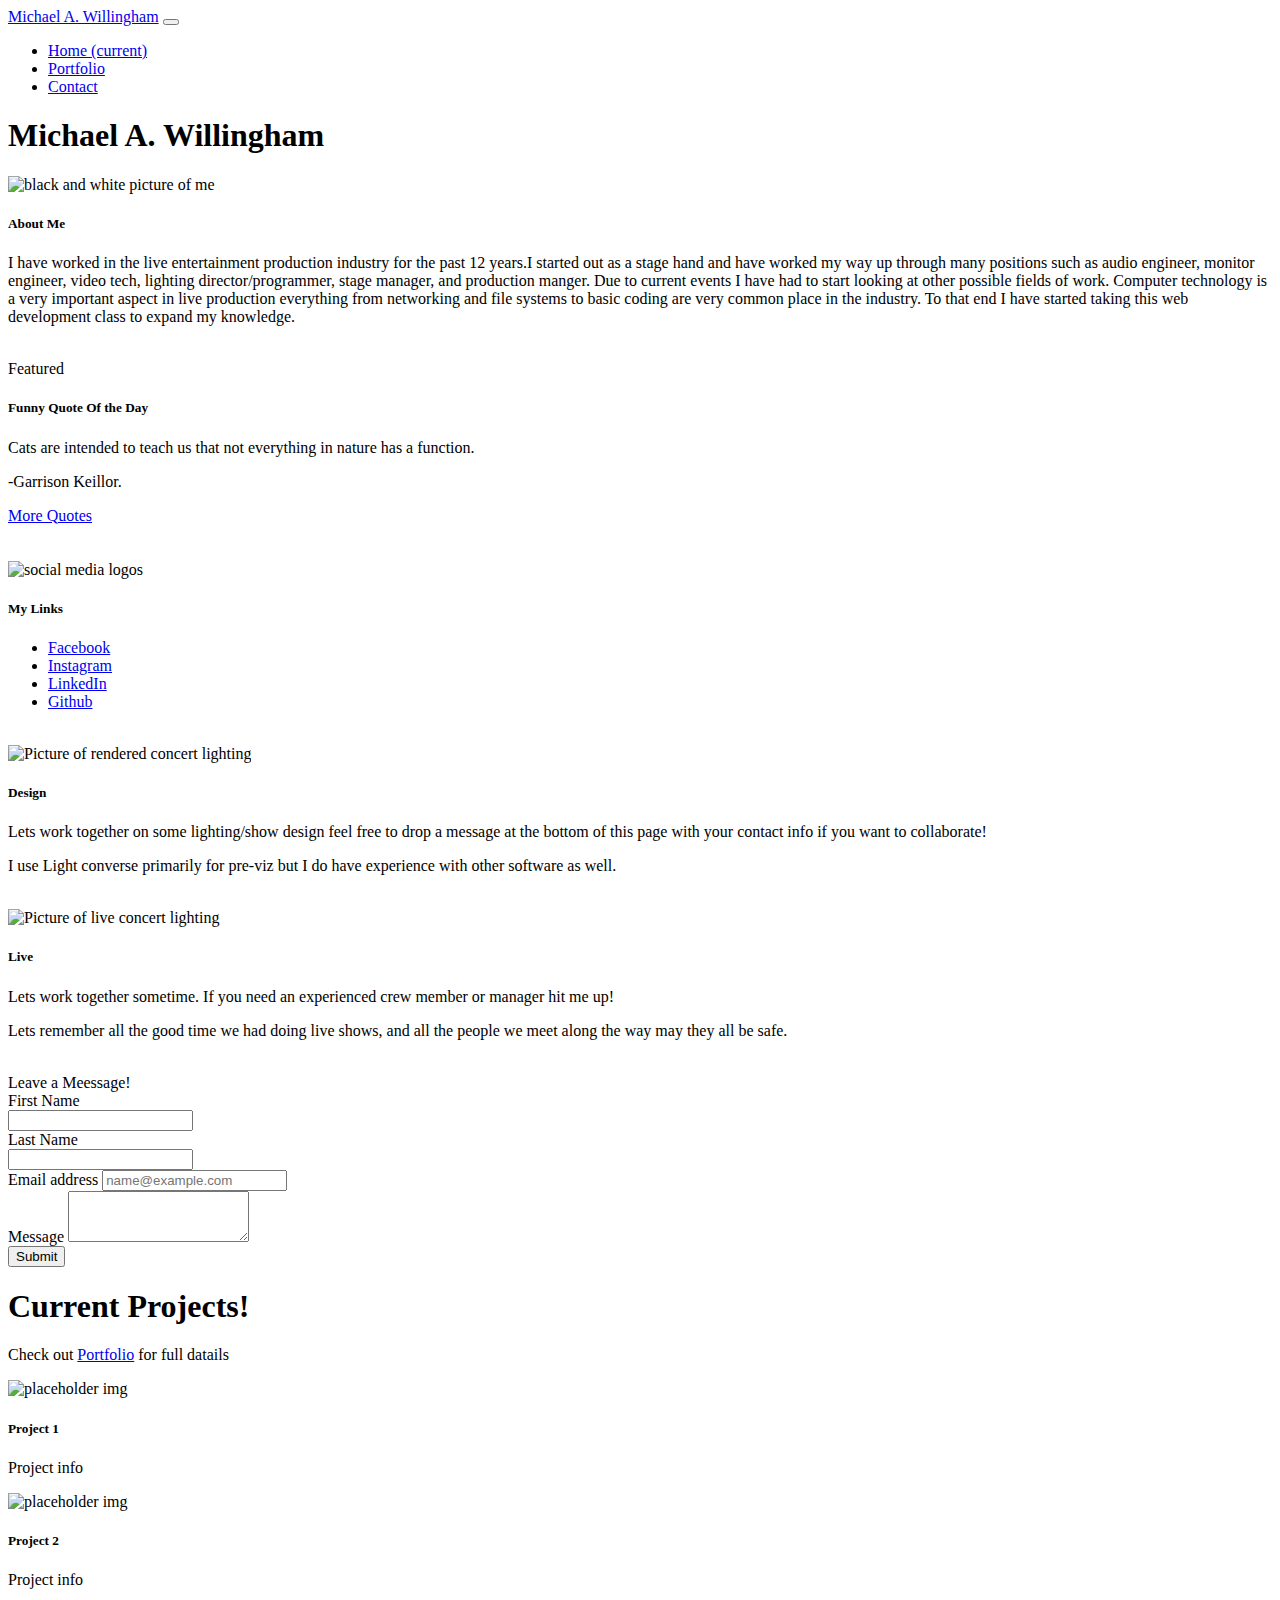
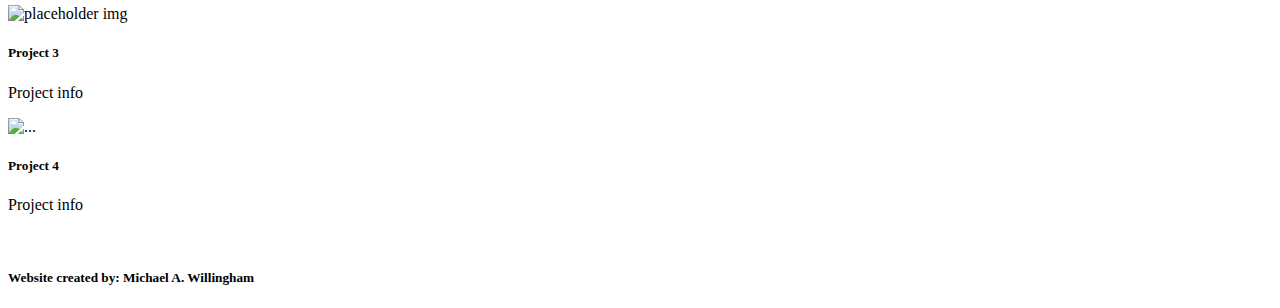
==== index.html @ cb5c8de2 "added @media screen and (max-width: 420px) to css and added contact class to it for better small scr" ====
<!doctype html>
<html lang="en">
  <head>
    <!-- Required meta tags -->
    <meta charset="utf-8">
    <meta name="viewport" content="width=device-width, initial-scale=1, shrink-to-fit=no">
    <!-- css reset -->
    <link rel="stylesheet" href="../Portfolio/assets/imgs/css/reset.css">
    <!-- Bootstrap CSS -->
    <link rel="stylesheet" href="https://stackpath.bootstrapcdn.com/bootstrap/4.5.0/css/bootstrap.min.css" integrity="sha384-9aIt2nRpC12Uk9gS9baDl411NQApFmC26EwAOH8WgZl5MYYxFfc+NcPb1dKGj7Sk" crossorigin="anonymous">
    <link rel="stylesheet" href="../Portfolio/assets/imgs/css/style.css">
    <title>About Me</title>
  </head>
  <body>
    <nav class="navbar navbar-expand-lg navbar-dark bg-dark">
        <a class="navbar-brand" href="index.html">Michael A. Willingham</a>
        <button class="navbar-toggler" type="button" data-toggle="collapse" data-target="#navbarNav" aria-controls="navbarNav" aria-expanded="false" aria-label="Toggle navigation">
          <span class="navbar-toggler-icon"></span>
        </button>
        <div class="collapse navbar-collapse" id="navbarNav">
          <ul class="navbar-nav">
            <li class="nav-item active">
              <a class="nav-link" href="index.html">Home <span class="sr-only">(current)</span></a>
            </li>
            <li class="nav-item">
              <a class="nav-link" href="portfolio.html">Portfolio</a>
            </li>
            <li class="nav-item">
              <a class="nav-link" href="contact.html">Contact</a>
            </li>
          </ul>
        </div>
    </nav>
    <main>
      <div class="container-md">
        <!-- top row with 3 columns -->
        <section class="row">
            <div class="col-md-6">
                <h1 class="row">Michael A. Willingham</h1>
                <!-- rowbgc class -->
                <div class="row rowbgc">
                    <div>
                        <img src="../Portfolio/assets/imgs/Bio pic 200x200.jpg" class="align-self-start mr-3 floated" alt="black and white picture of me">
                        <div class="media-body">
                          <h5 class="mt-0">About Me</h5>
                          <p>
                            I have worked in the live entertainment production industry for the past 12 years.I started out as a stage hand and have worked my way up through many positions such as audio engineer, monitor engineer, video tech, lighting director/programmer, stage manager, and production manger. Due to current events I have had to start looking at other possible fields of work. Computer technology is a very important aspect in live production everything from networking and file systems to basic coding are very common place in the industry. To that end I have started taking this web development class to expand my knowledge.
                          </p>
                        </div>
                    </div>   
                </div>
                <br>
            </div>
            <div class="col-md-6">
                <div class="card text-center">
                    <div class="card-header rowbgc">
                      Featured
                    </div>
                    <!-- rowbgc class -->
                    <div class="card-body rowbgc">
                      <h5 class="card-title">Funny Quote Of the Day</h5>
                      <p class="card-text">Cats are intended to teach us that not everything in nature has a function.</p>
                      <p class="card-text">-Garrison Keillor.</p>
                      <a href="https://www.brainyquote.com/quote_of_the_day" class="btn btn-primary">More Quotes</a>
                    </div>
                    <!-- rowbgc class -->
                    <div class="card-footer text-muted rowbgc">
                      <!-- ... -->
                    </div>
                </div>
                <br>
            </div>
        </section>
        <!-- bottom main row -->
        <div class="row">
            <!-- left column with sub rows -->
            <div class="col-md-6">
                 <!-- other links and pic titles -->
                 <!-- rowbgc class -->
                <br>
                <div class="row rowbgc">
                  <div class="media">
                      <img src="../Portfolio/assets/imgs/social logos.png" class="align-self-center mr-3" alt="social media logos">
                      <div class="media-body">
                        <h5 class="mt-0">My Links</h5>
                        <ul class="nav flex-column">
                          <li class="nav-item">
                            <a class="nav-link active" href="https://www.facebook.com/mwillingham" target="blank">Facebook</a>
                          </li>
                          <li class="nav-item">
                            <a class="nav-link active" href="https://www.instagram.com/alexlights/" target="blank">Instagram</a>
                          </li>
                          <li class="nav-item">
                            <a class="nav-link active" href="https://www.linkedin.com/in/michael-willingham-934a6295/" target="blank">LinkedIn</a>
                          </li>
                          <li class="nav-item">
                            <a class="nav-link active" href="https://malex19889.github.io/" target="blank">Github</a>
                          </li>
                        </ul>
                      </div>
                </div>
            </div>
              <br>
                 <!-- other links and pic titles -->
                 <!-- rowbgc class -->
                <div class="row rowbgc">
                    <div class="media">
                        <img src="../Portfolio/assets/imgs/design 200.jpg" class="align-self-center mr-3" alt="Picture of rendered concert lighting">
                        <div class="media-body">
                          <h5 class="mt-0">Design</h5>
                          <p>
                            Lets work together on some lighting/show design feel free to drop a message at the bottom of this page with your contact info if you want to collaborate!
                          </p>
                          <p class="mb-0">
                            I use Light converse primarily for pre-viz but I do have experience with other software as well.
                          </p>
                        </div>
                      </div>
                </div>
                <br>
                <!-- rowbgc class -->
                <div class="row rowbgc">
                    <div class="media">
                        <img src="../Portfolio/assets/imgs/indoor show 200x200.jpg" class="align-self-center mr-3" alt="Picture of live concert lighting">
                        <div class="media-body">
                          <h5 class="mt-0">Live</h5>
                          <p>
                            Lets work together sometime. If you need an experienced crew member or manager hit me up!
                          </p>
                          <p class="mb-0">
                            Lets remember all the good time we had doing live shows, and all the people we meet along the way may they all be safe.
                          </p>
                        </div>
                      </div>
                </div>
                <br>
                <div class="row">
                  <contact>
                    <div class="card text-white bg-dark mb-3" style="max-width: 18rem;">
                      <!-- rowbgc class -->  
                      <div class="card-header rowbgc">Leave a Meessage!</div>
                      <!-- rowbgc class -->  
                      <div class="card-body rowbgc">
                            <form>
                                <div class="input-group mb-3">
                                    <div class="input-group-prepend">
                                      <span class="input-group-text" id="inputGroup-sizing-default">First Name</span>
                                    </div>
                                    <input type="text" class="form-control" aria-label="Sizing example input" aria-describedby="inputGroup-sizing-default">
                                </div>
                                <div class="input-group mb-3">
                                    <div class="input-group-prepend">
                                      <span class="input-group-text" id="inputGroup-sizing-default">Last Name</span>
                                    </div>
                                    <input type="text" class="form-control" aria-label="Sizing example input" aria-describedby="inputGroup-sizing-default">
                                </div>
                                <div class="form-group">
                                    <label for="exampleFormControlInput1">Email address</label>
                                    <input type="email" class="form-control" id="exampleFormControlInput1" placeholder="name@example.com">
                                </div> 
                                <div class="form-group">
                                    <label for="exampleFormControlTextarea1">Message</label>
                                    <textarea class="form-control" id="exampleFormControlTextarea1" rows="3"></textarea>
                                </div> 
                                  <input class="btn btn-primary" type="submit" value="Submit">  
                            </form>
                      </div>
                    </div>
                  </contact>
                </div>
            </div>
            <!-- left card section for projects -->
            <div class="col-md-6">
              <!-- rowbgc class -->
              <div class="jumbotron jumbotron-fluid rowbgc">
                <div class="container">
                  <h1 class="display-4">Current Projects!</h1>
                  <p class="lead">Check out <a href="../Portfolio/portfolio.html" >Portfolio</a> for full datails</p>
                </div>
              </div>
                <div class="row">
                    <div class="col mb-4">
                      <div class="card h-100">
                        <img src="https://via.placeholder.com/150" class="card-img-top" alt="placeholder img">
                        <!-- rowbgc class -->
                        <div class="card-body rowbgc">
                          <h5 class="card-title">Project 1</h5>
                          <p class="card-text">Project info</p>
                        </div>
                      </div>
                    </div>
                    <div class="col mb-4">
                      <div class="card h-100">
                        <img src="https://via.placeholder.com/150" class="card-img-top" alt="placeholder img">
                        <!-- rowbgc class -->
                        <div class="card-body rowbgc">
                          <h5 class="card-title">Project 2</h5>
                          <p class="card-text">Project info</p>
                        </div>
                      </div>
                    </div>
                </div>
                <div class="row">
                    <div class="col mb-4">
                      <div class="card h-100">
                        <img src="https://via.placeholder.com/150" class="card-img-top" alt="placeholder img">
                        <!-- rowbgc class -->
                        <div class="card-body rowbgc">
                          <h5 class="card-title">Project 3</h5>
                          <p class="card-text">Project info</p>
                        </div>
                      </div>
                    </div>
                    <div class="col mb-4">
                      <div class="card h-100">
                        <img src="https://via.placeholder.com/150" class="card-img-top" alt="...">
                        <!-- rowbgc class -->
                        <div class="card-body rowbgc">
                          <h5 class="card-title">Project 4</h5>
                          <p class="card-text">Project info</p>
                        </div>
                      </div>
                    </div>
                </div>
                <br>
              </div>
            </div>
        </div>
      </div>  
    </main>
    <sticky-footer>
      <h5>Website created by: Michael A. Willingham</h5>
    </sticky-footer>
    
    <!-- Optional JavaScript -->
    <!-- jQuery first, then Popper.js, then Bootstrap JS -->
    <script src="https://code.jquery.com/jquery-3.5.1.slim.min.js" integrity="sha384-DfXdz2htPH0lsSSs5nCTpuj/zy4C+OGpamoFVy38MVBnE+IbbVYUew+OrCXaRkfj" crossorigin="anonymous"></script>
    <script src="https://cdn.jsdelivr.net/npm/popper.js@1.16.0/dist/umd/popper.min.js" integrity="sha384-Q6E9RHvbIyZFJoft+2mJbHaEWldlvI9IOYy5n3zV9zzTtmI3UksdQRVvoxMfooAo" crossorigin="anonymous"></script>
    <script src="https://stackpath.bootstrapcdn.com/bootstrap/4.5.0/js/bootstrap.min.js" integrity="sha384-OgVRvuATP1z7JjHLkuOU7Xw704+h835Lr+6QL9UvYjZE3Ipu6Tp75j7Bh/kR0JKI" crossorigin="anonymous"></script>
  </body>
</html>
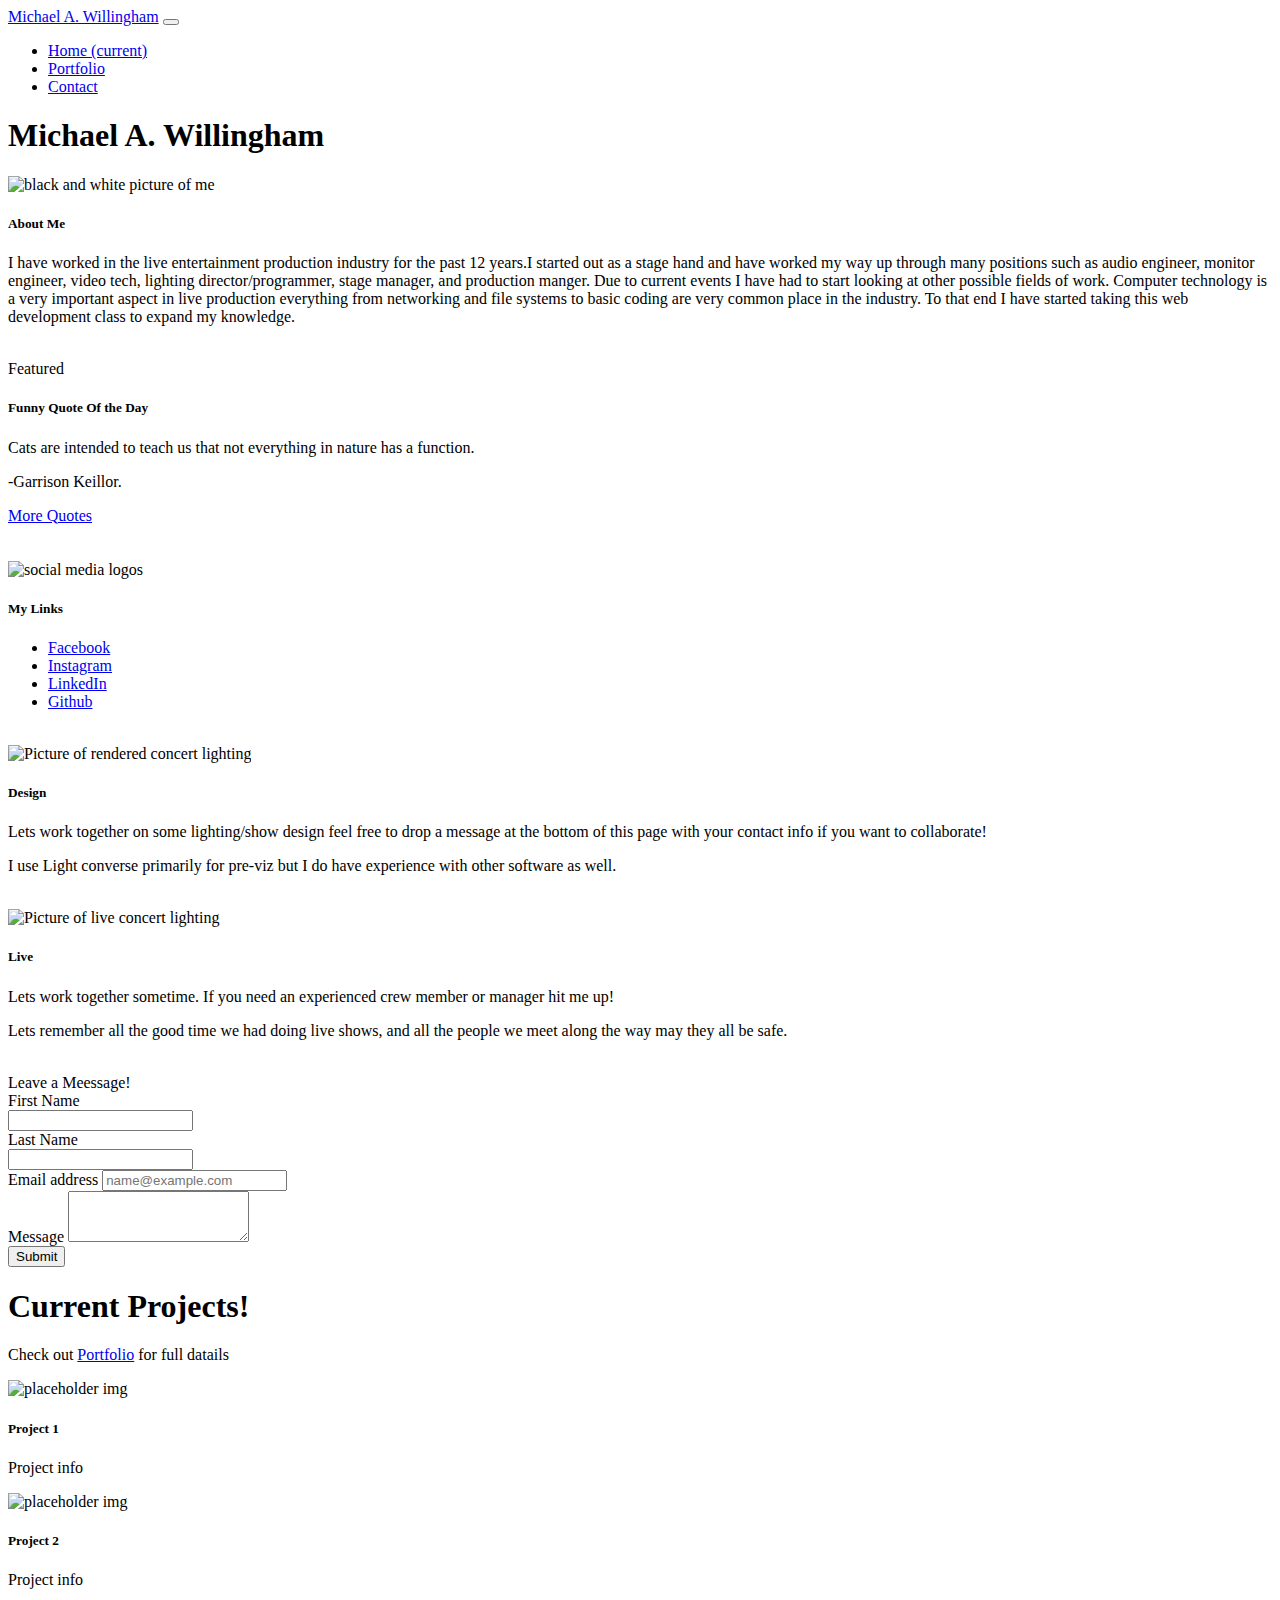
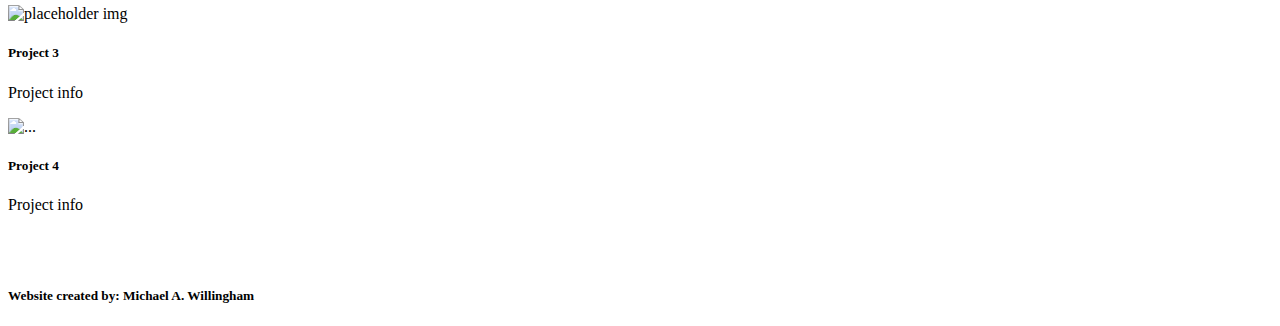
==== commit eb1f30d3: "added project 1 pics to assets and linked in portfolio. updated portfolio page with new pics and add" ====
--- a/index.html
+++ b/index.html
@@ -228,6 +228,7 @@
         </div>
       </div>  
     </main>
+    <br>
     <sticky-footer>
       <h5>Website created by: Michael A. Willingham</h5>
     </sticky-footer>
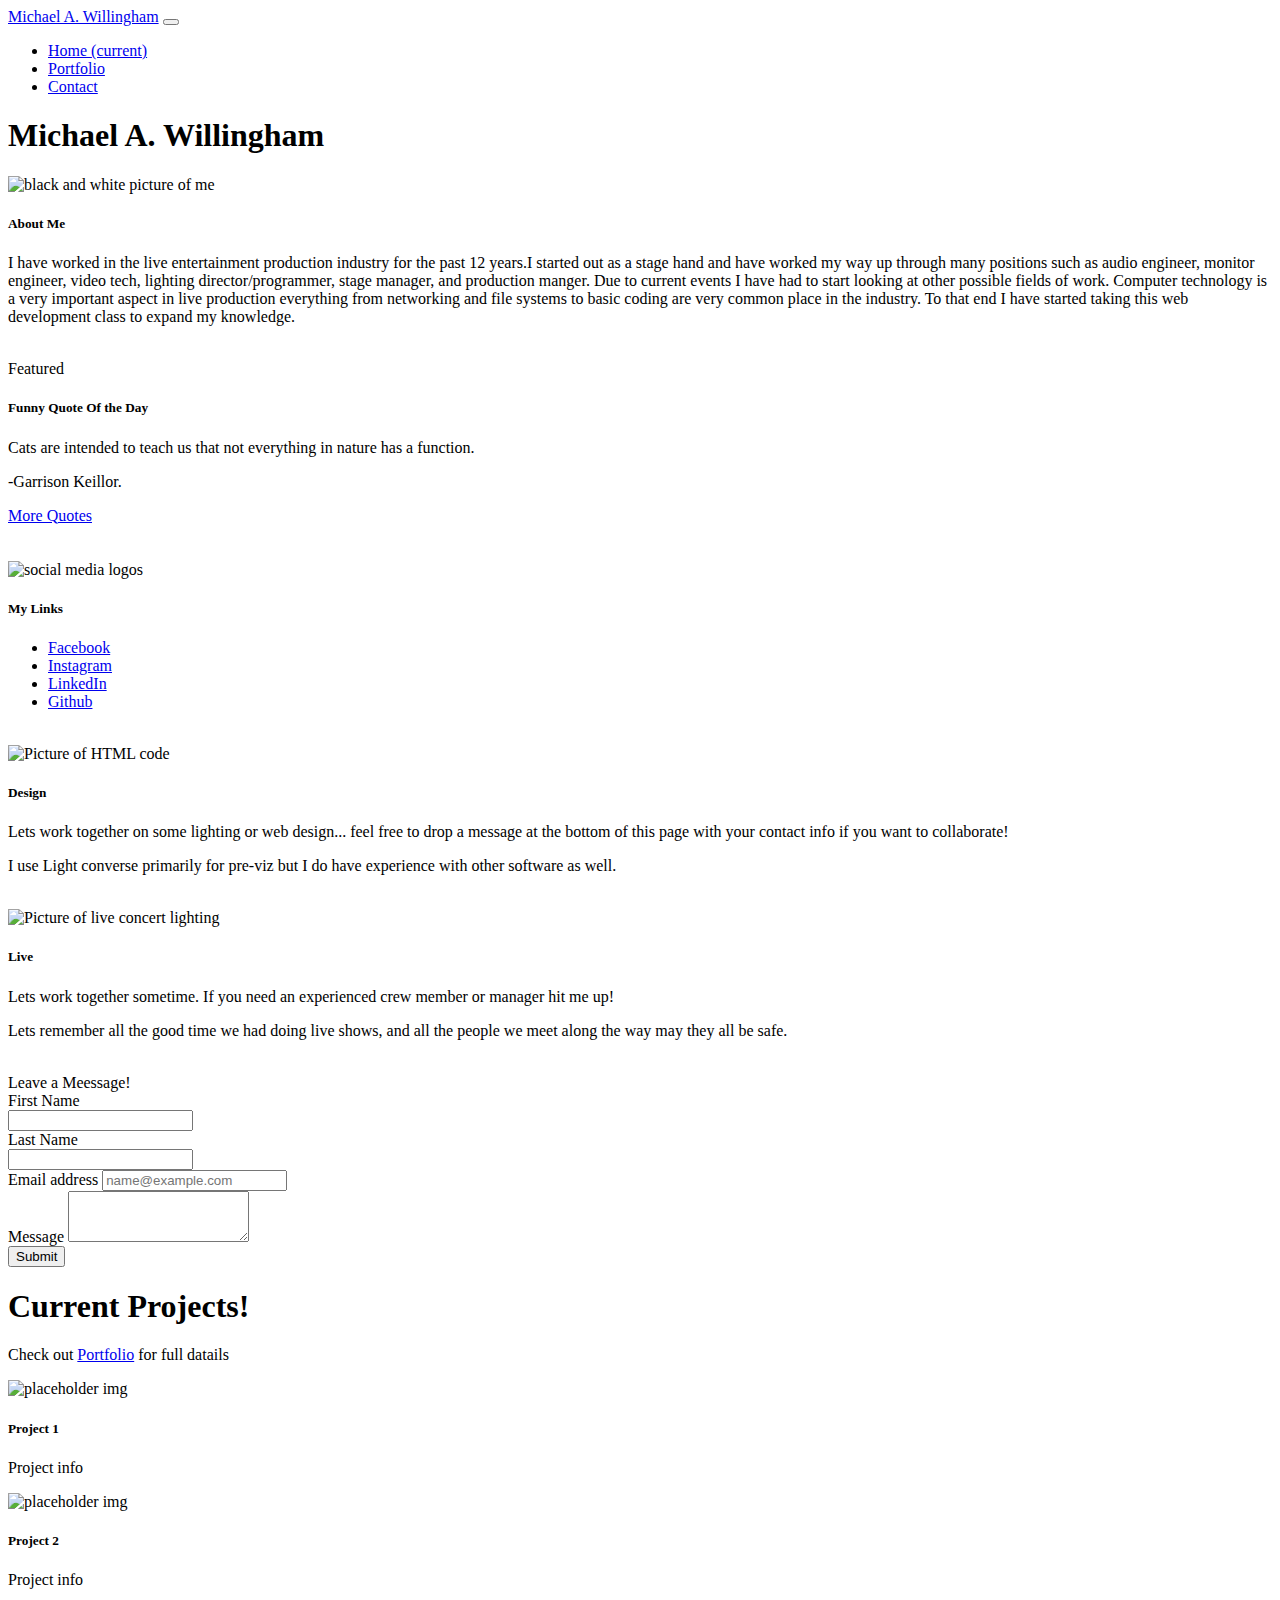
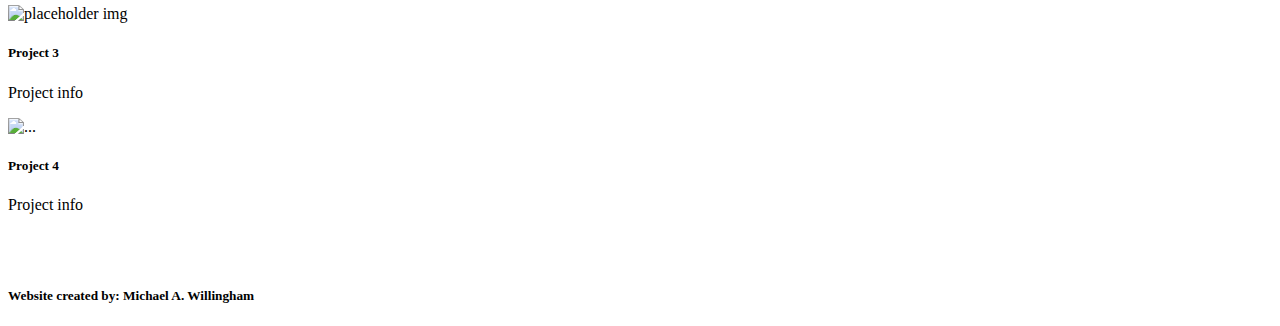
==== commit 812a1d78: "updated index to include web dev requirements. updated Readme.md with info about the project and lin" ====
--- a/index.html
+++ b/index.html
@@ -8,6 +8,7 @@
     <link rel="stylesheet" href="../Portfolio/assets/imgs/css/reset.css">
     <!-- Bootstrap CSS -->
     <link rel="stylesheet" href="https://stackpath.bootstrapcdn.com/bootstrap/4.5.0/css/bootstrap.min.css" integrity="sha384-9aIt2nRpC12Uk9gS9baDl411NQApFmC26EwAOH8WgZl5MYYxFfc+NcPb1dKGj7Sk" crossorigin="anonymous">
+    <!-- css style -->
     <link rel="stylesheet" href="../Portfolio/assets/imgs/css/style.css">
     <title>About Me</title>
   </head>
@@ -33,14 +34,15 @@
     </nav>
     <main>
       <div class="container-md">
-        <!-- top row with 3 columns -->
+        <!-- top row with 2 columns for about me and quote -->
         <section class="row">
             <div class="col-md-6">
                 <h1 class="row">Michael A. Willingham</h1>
                 <!-- rowbgc class -->
                 <div class="row rowbgc">
                     <div>
-                        <img src="../Portfolio/assets/imgs/Bio pic 200x200.jpg" class="align-self-start mr-3 floated" alt="black and white picture of me">
+                      <!-- about me  -->
+                      <img src="../Portfolio/assets/imgs/Bio pic 200x200.jpg" class="align-self-start mr-3 floated" alt="black and white picture of me">
                         <div class="media-body">
                           <h5 class="mt-0">About Me</h5>
                           <p>
@@ -51,6 +53,7 @@
                 </div>
                 <br>
             </div>
+            <!-- quotes -->
             <div class="col-md-6">
                 <div class="card text-center">
                     <div class="card-header rowbgc">
@@ -101,15 +104,15 @@
                 </div>
             </div>
               <br>
-                 <!-- other links and pic titles -->
+                 <!-- design section -->
                  <!-- rowbgc class -->
                 <div class="row rowbgc">
                     <div class="media">
-                        <img src="../Portfolio/assets/imgs/design 200.jpg" class="align-self-center mr-3" alt="Picture of rendered concert lighting">
+                        <img src="../Portfolio/assets/imgs/Portfolio code 1 250px.png" class="align-self-center mr-3" alt="Picture of HTML code">
                         <div class="media-body">
                           <h5 class="mt-0">Design</h5>
                           <p>
-                            Lets work together on some lighting/show design feel free to drop a message at the bottom of this page with your contact info if you want to collaborate!
+                            Lets work together on some lighting or web design... feel free to drop a message at the bottom of this page with your contact info if you want to collaborate!
                           </p>
                           <p class="mb-0">
                             I use Light converse primarily for pre-viz but I do have experience with other software as well.
@@ -118,6 +121,7 @@
                       </div>
                 </div>
                 <br>
+                <!-- live shows section -->
                 <!-- rowbgc class -->
                 <div class="row rowbgc">
                     <div class="media">
@@ -135,6 +139,7 @@
                 </div>
                 <br>
                 <div class="row">
+                  <!-- quick contact section -->
                   <contact>
                     <div class="card text-white bg-dark mb-3" style="max-width: 18rem;">
                       <!-- rowbgc class -->  
@@ -178,6 +183,7 @@
                   <p class="lead">Check out <a href="../Portfolio/portfolio.html" >Portfolio</a> for full datails</p>
                 </div>
               </div>
+              <!-- cards for new projects -->
                 <div class="row">
                     <div class="col mb-4">
                       <div class="card h-100">
@@ -229,6 +235,7 @@
       </div>  
     </main>
     <br>
+    <!-- footer needs work -->
     <sticky-footer>
       <h5>Website created by: Michael A. Willingham</h5>
     </sticky-footer>
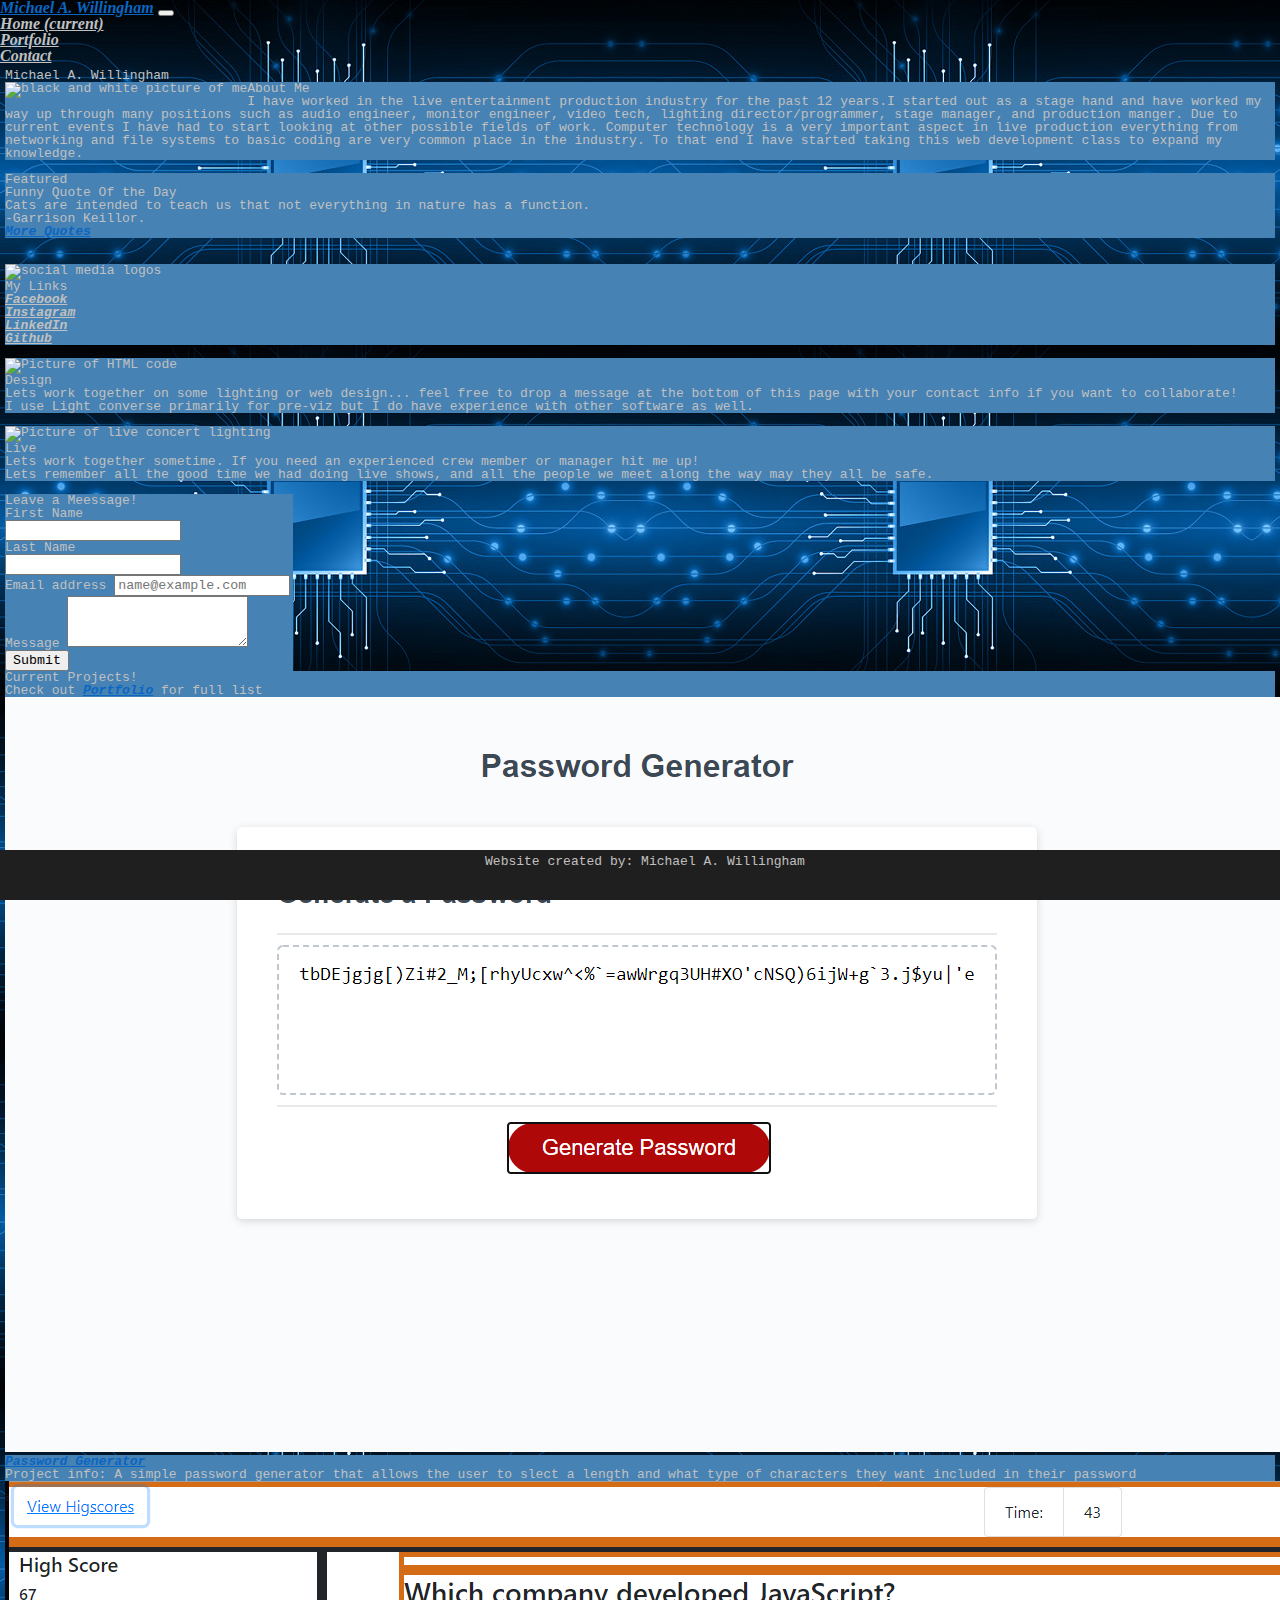
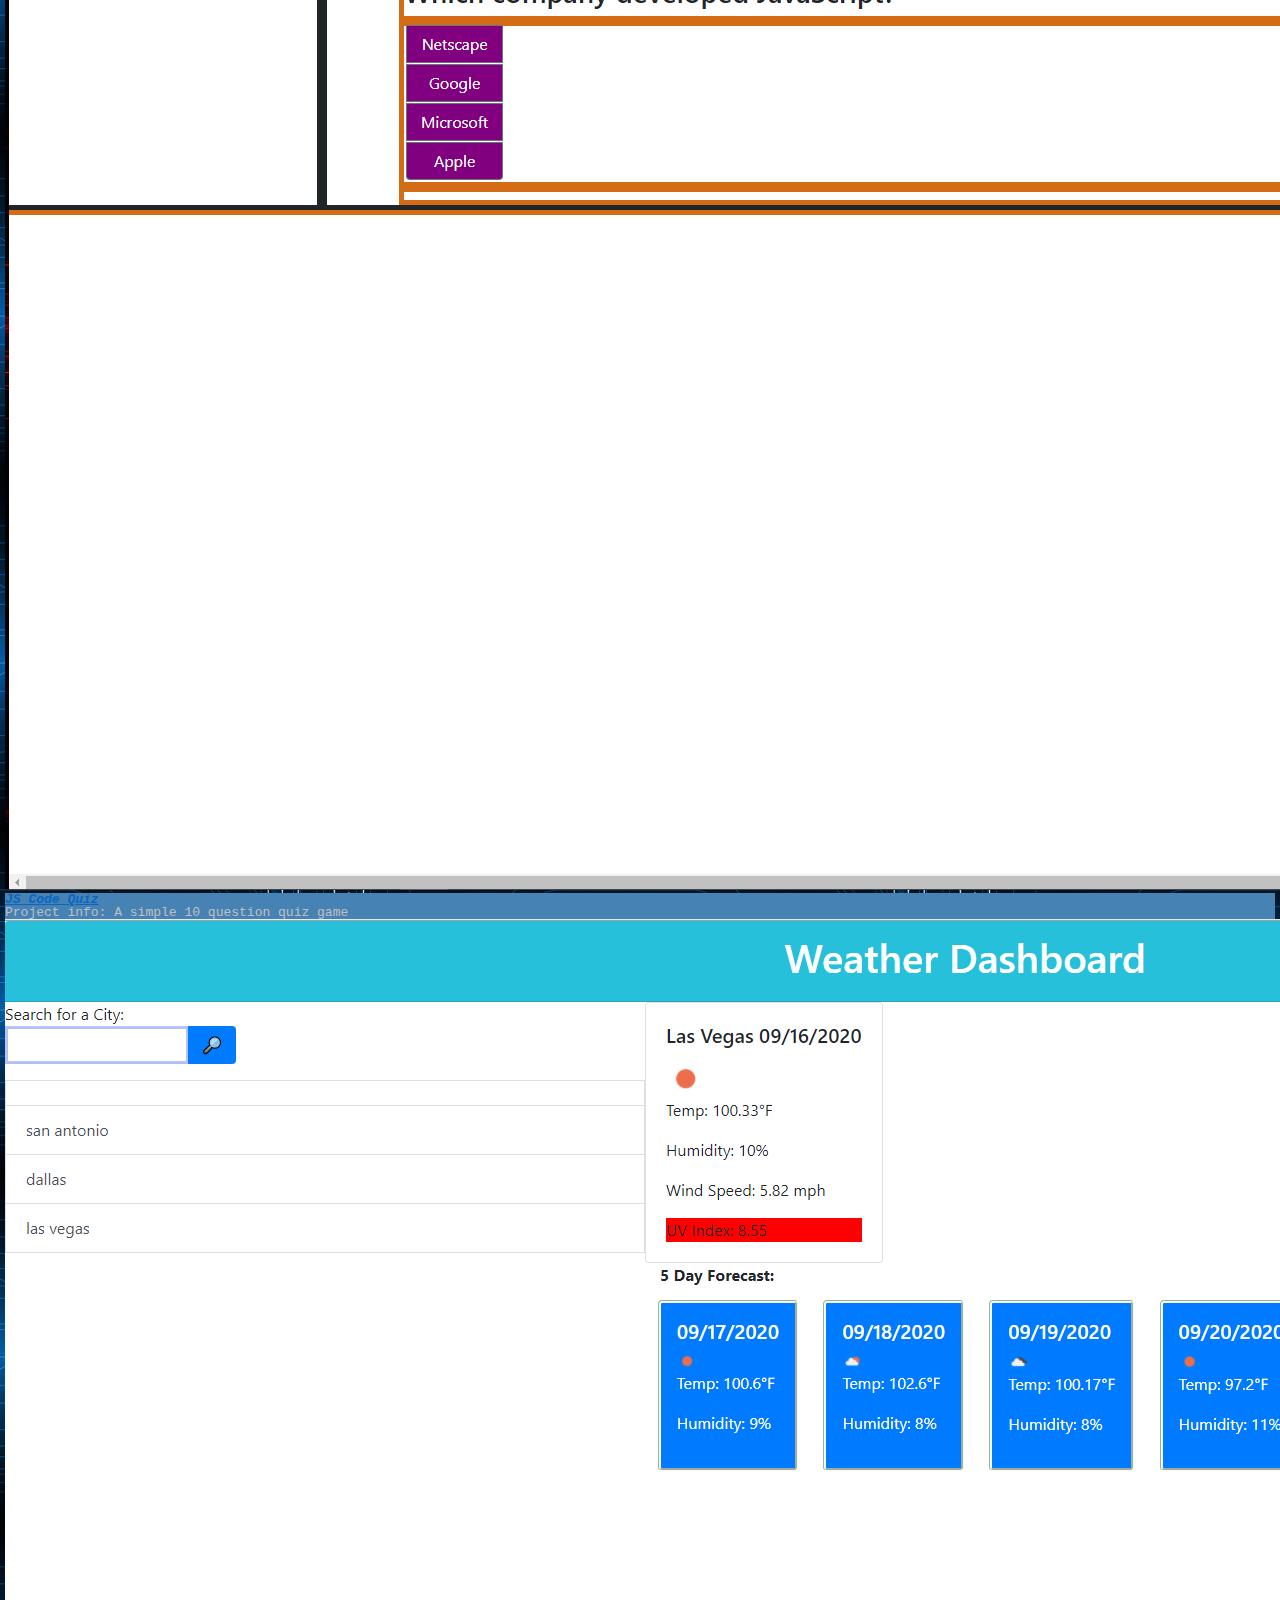
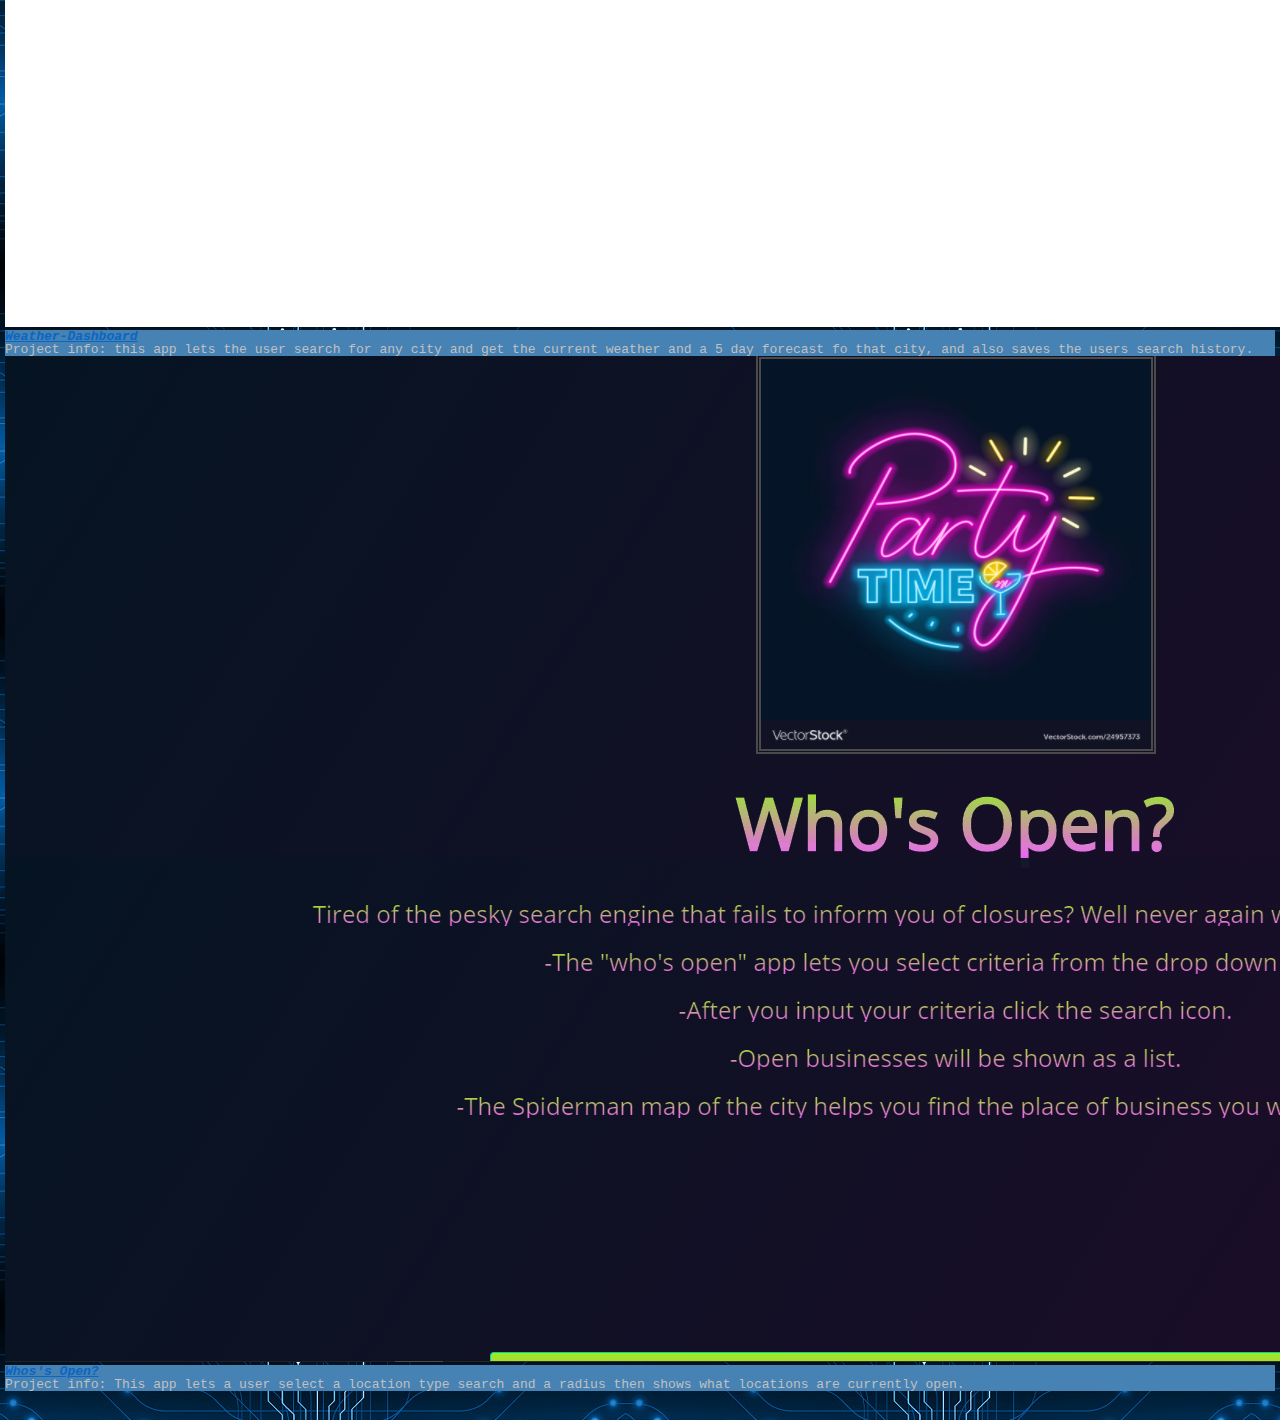
==== commit 8a18e83b: "adding script folder and imgs for projects also updating css removed code pics from portfolio" ====
--- a/index.html
+++ b/index.html
@@ -5,11 +5,11 @@
     <meta charset="utf-8">
     <meta name="viewport" content="width=device-width, initial-scale=1, shrink-to-fit=no">
     <!-- css reset -->
-    <link rel="stylesheet" href="../Portfolio/assets/imgs/css/reset.css">
+    <link rel="stylesheet" href="./assets/css/reset.css">
     <!-- Bootstrap CSS -->
     <link rel="stylesheet" href="https://stackpath.bootstrapcdn.com/bootstrap/4.5.0/css/bootstrap.min.css" integrity="sha384-9aIt2nRpC12Uk9gS9baDl411NQApFmC26EwAOH8WgZl5MYYxFfc+NcPb1dKGj7Sk" crossorigin="anonymous">
     <!-- css style -->
-    <link rel="stylesheet" href="../Portfolio/assets/imgs/css/style.css">
+    <link rel="stylesheet" href="./assets/css/style.css">
     <title>About Me</title>
   </head>
   <body>
@@ -180,28 +180,28 @@
               <div class="jumbotron jumbotron-fluid rowbgc">
                 <div class="container">
                   <h1 class="display-4">Current Projects!</h1>
-                  <p class="lead">Check out <a href="../Portfolio/portfolio.html" >Portfolio</a> for full datails</p>
+                  <p class="lead">Check out <a href="../Portfolio/portfolio.html" >Portfolio</a> for full list</p>
                 </div>
               </div>
               <!-- cards for new projects -->
                 <div class="row">
                     <div class="col mb-4">
                       <div class="card h-100">
-                        <img src="https://via.placeholder.com/150" class="card-img-top" alt="placeholder img">
-                        <!-- rowbgc class -->
-                        <div class="card-body rowbgc">
-                          <h5 class="card-title">Project 1</h5>
-                          <p class="card-text">Project info</p>
-                        </div>
-                      </div>
-                    </div>
-                    <div class="col mb-4">
-                      <div class="card h-100">
-                        <img src="https://via.placeholder.com/150" class="card-img-top" alt="placeholder img">
-                        <!-- rowbgc class -->
-                        <div class="card-body rowbgc">
-                          <h5 class="card-title">Project 2</h5>
-                          <p class="card-text">Project info</p>
+                        <img src="./assets/imgs/Pw_gene_Demo.JPG" class="card-img-top" alt="placeholder img">
+                        <!-- rowbgc class -->
+                        <div class="card-body rowbgc">
+                          <h5 class="card-title"><a href="https://malex19889.github.io/Password-Generator/" >Password Generator</a></h5>
+                          <p class="card-text">Project info: A simple password generator that allows the user to slect a length and what type of characters they want included in their password</p>
+                        </div>
+                      </div>
+                    </div>
+                    <div class="col mb-4">
+                      <div class="card h-100">
+                        <img src="./assets/imgs/Code_Quiz_Demo.JPG" class="card-img-top" alt="placeholder img">
+                        <!-- rowbgc class -->
+                        <div class="card-body rowbgc">
+                          <h5 class="card-title"><a href="https://malex19889.github.io/Js_Code_Quiz/" >JS Code Quiz</a></h5>
+                          <p class="card-text">Project info: A simple 10 question quiz game</p>
                         </div>
                       </div>
                     </div>
@@ -209,21 +209,21 @@
                 <div class="row">
                     <div class="col mb-4">
                       <div class="card h-100">
-                        <img src="https://via.placeholder.com/150" class="card-img-top" alt="placeholder img">
-                        <!-- rowbgc class -->
-                        <div class="card-body rowbgc">
-                          <h5 class="card-title">Project 3</h5>
-                          <p class="card-text">Project info</p>
-                        </div>
-                      </div>
-                    </div>
-                    <div class="col mb-4">
-                      <div class="card h-100">
-                        <img src="https://via.placeholder.com/150" class="card-img-top" alt="...">
-                        <!-- rowbgc class -->
-                        <div class="card-body rowbgc">
-                          <h5 class="card-title">Project 4</h5>
-                          <p class="card-text">Project info</p>
+                        <img src="./assets/imgs/Weather_Dash_Demo.JPG" class="card-img-top" alt="placeholder img">
+                        <!-- rowbgc class -->
+                        <div class="card-body rowbgc">
+                          <h5 class="card-title"><a href="https://malex19889.github.io/Weather-Dashboard/" >Weather-Dashboard</a></h5>
+                          <p class="card-text">Project info: this app lets the user search for any city and get the current weather and a 5 day forecast fo that city, and also saves the users search history.</p>
+                        </div>
+                      </div>
+                    </div>
+                    <div class="col mb-4">
+                      <div class="card h-100">
+                        <img src="./assets/imgs/Whos_Open1.JPG" class="card-img-top" alt="...">
+                        <!-- rowbgc class -->
+                        <div class="card-body rowbgc">
+                          <h5 class="card-title"><a href="https://malex19889.github.io/Who-s-Open/" >Whos's Open?</a></h5>
+                          <p class="card-text">Project info: This app lets a user select a location type search and a radius then shows what locations are currently open.</p>
                         </div>
                       </div>
                     </div>
--- a/assets/css/style.css
+++ b/assets/css/style.css
@@ -0,0 +1,99 @@
+
+*{
+    font-family: monospace;
+}
+body{
+    height: 100%;
+    display: flex;
+    flex-direction: column;
+    background-image: url(../imgs/cpu1.jpg);
+    background-color: slategrey;
+}
+main{
+    margin: 5px;
+    flex-wrap: wrap;
+    color: silver;
+}
+a{
+    color: rgb(11, 102, 194);
+    font-style: italic;
+    font-weight: bolder;
+}
+.floated{
+    float: left;
+}
+.rowbgc{
+    background-color: steelblue;
+}
+.nav-link{
+    color: silver;
+    font-weight: bolder;
+}
+.img-fluid{
+    margin: 10px;
+    max-width: 100%;
+    max-height: 300px;
+}
+.img-fluid:hover{
+    width: 100%;
+    height: 100% ;
+    border: solid;
+    border-color:steelblue;
+    border-style: solid;
+    border-width: 5px;
+}
+/* in contact.html */
+#contactHeader{
+    text-align: center;
+    color: silver;
+    background-color: slategray;
+}
+/* in contact.html */
+#contact{
+    display: block;
+    position: relative;
+    left: 25%;
+    background-color: steelblue;
+    border: silver;
+    border-style: groove;
+    border-radius: 1%;
+    max-width: 50%;
+    padding: 5px;
+    
+}
+/* very stuck */
+sticky-footer{
+    position: fixed;
+    bottom: 0px;
+    width: 100%;
+    height: 40px;
+    background-color: rgb(32, 31, 31);
+    padding: 5px;
+    color: silver;
+    text-align: center;
+}
+@media screen and (max-width: 420px) {
+/* adjust contact form to fit mobile screen */
+#contact{
+    display: flex;
+    flex-wrap: wrap;
+    position: relative;
+    background-color: steelblue;
+    border: silver;
+    border-style: groove;
+    border-radius: 1%;
+    max-width: 70%;
+    padding: 5px;
+    float: left;
+}
+sticky-footer{
+    position: fixed;
+    bottom: 0px;
+    width: 100%;
+    height: 60px;
+    background-color: rgb(32, 31, 31);
+    padding: 5px;
+    color: silver;
+    text-align: center;
+}
+}
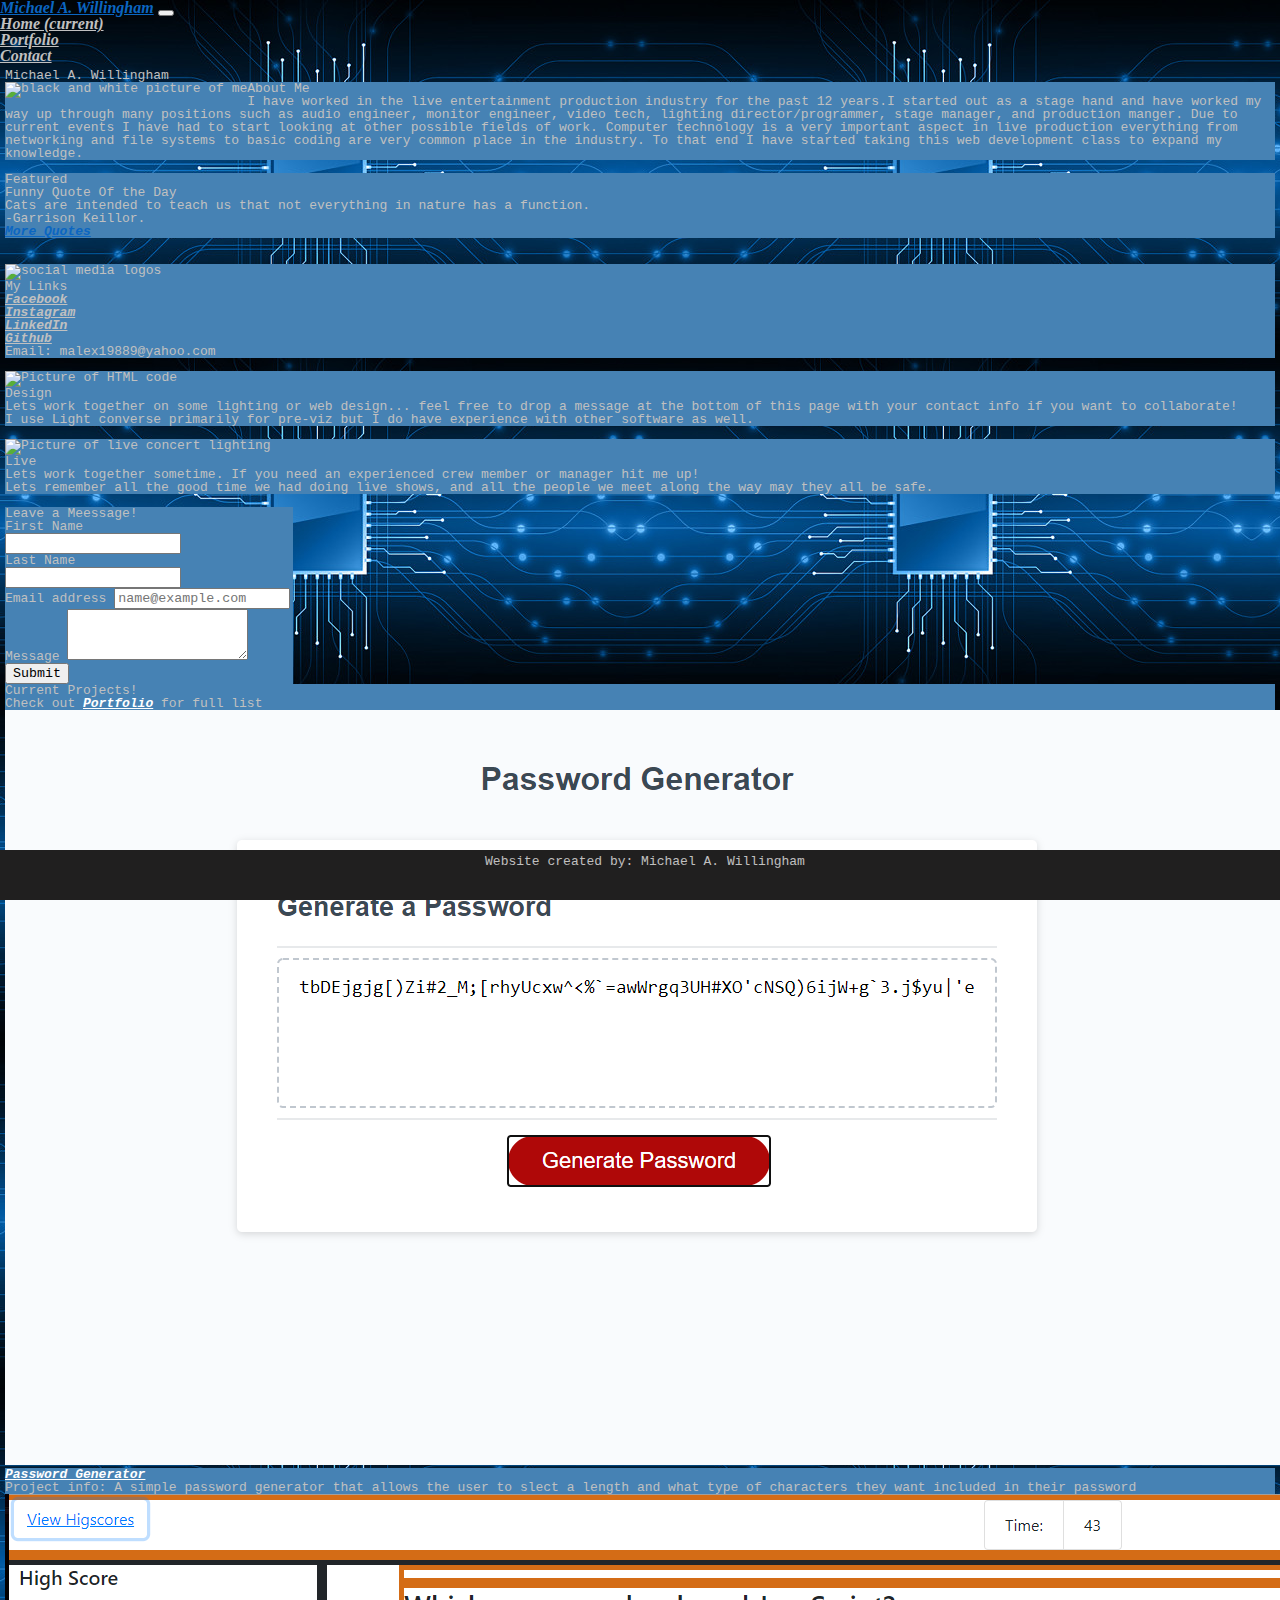
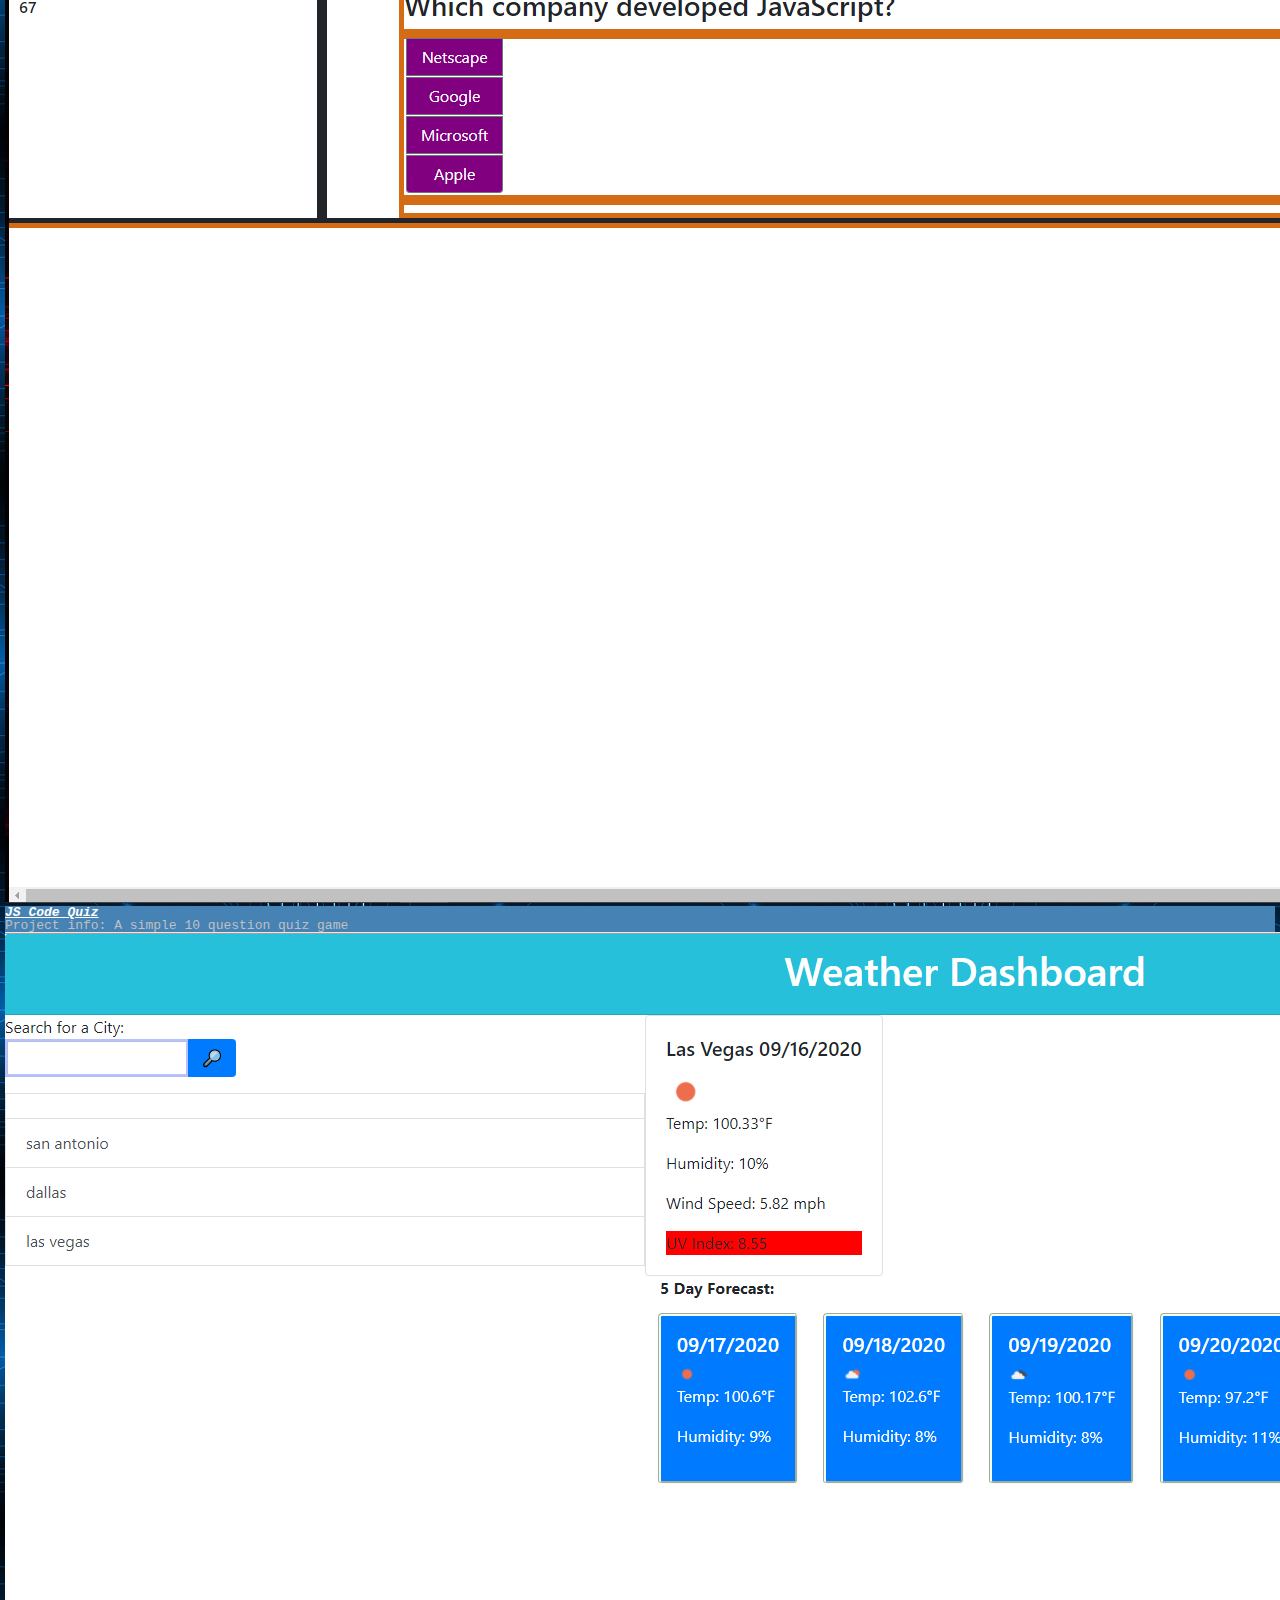
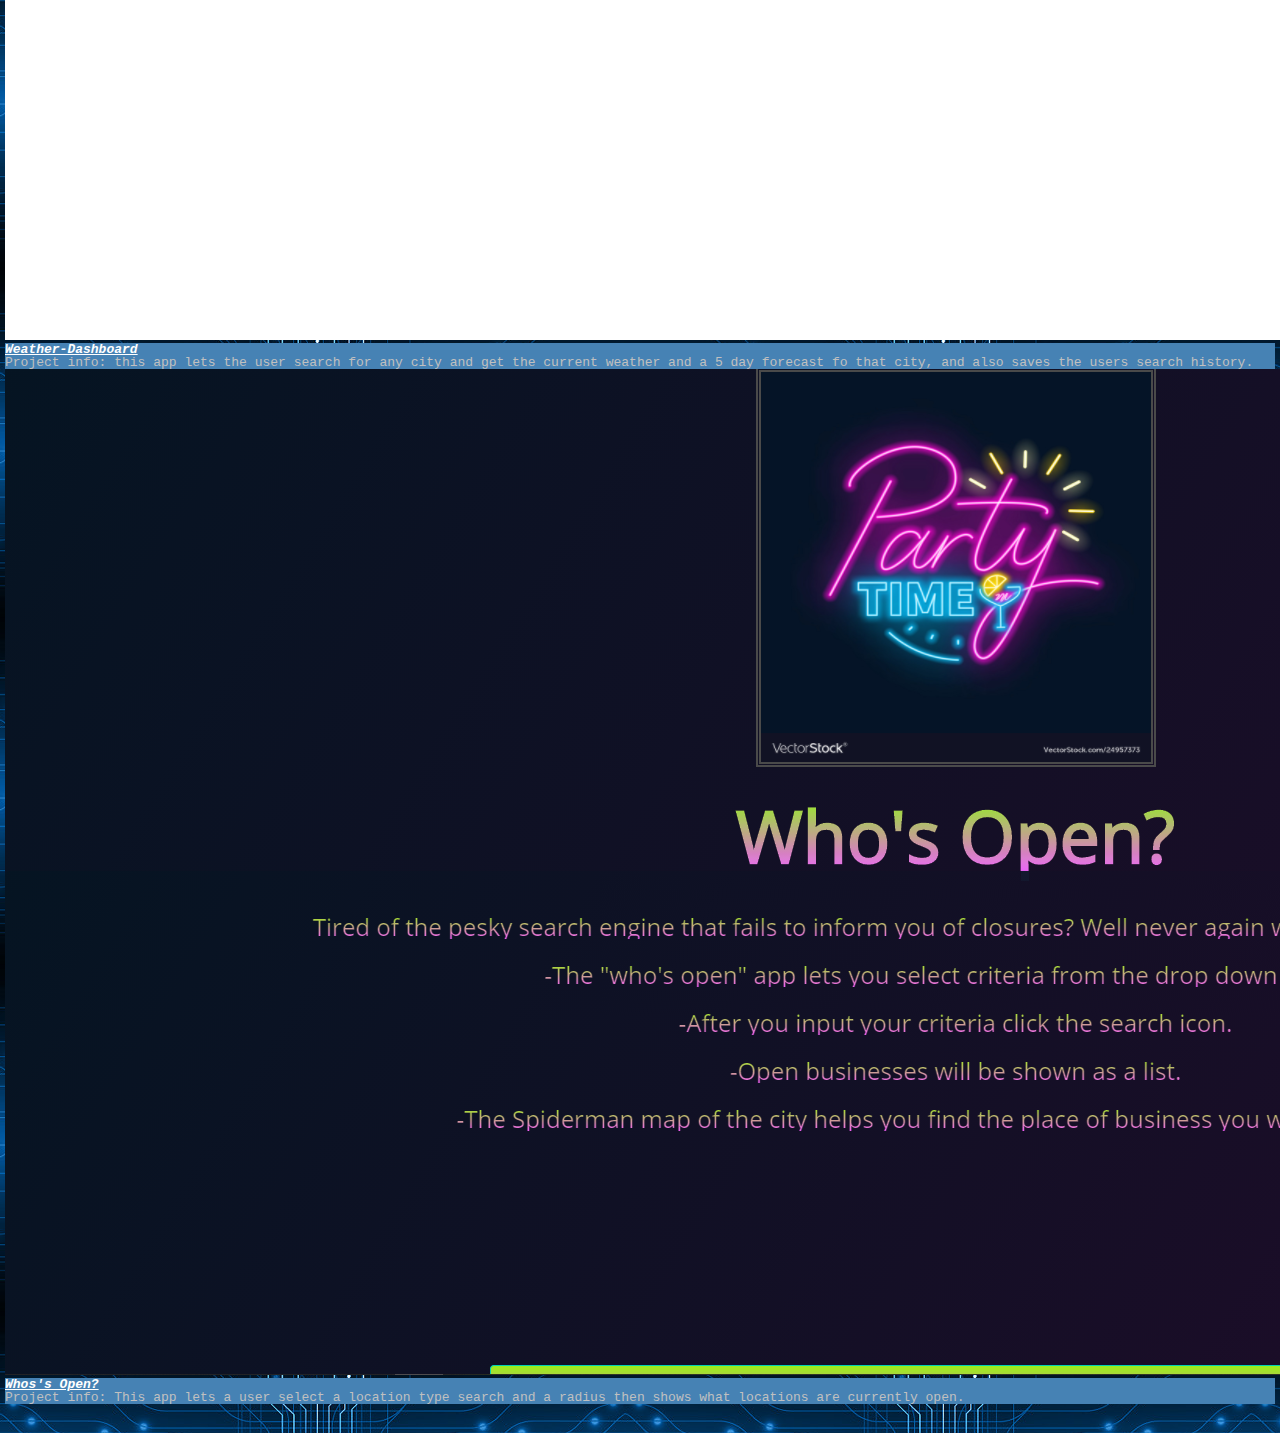
==== commit 159b055e: "updated links on portfolio and changed link styling with added hover for portfolio links" ====
--- a/index.html
+++ b/index.html
@@ -88,16 +88,19 @@
                         <h5 class="mt-0">My Links</h5>
                         <ul class="nav flex-column">
                           <li class="nav-item">
-                            <a class="nav-link active" href="https://www.facebook.com/mwillingham" target="blank">Facebook</a>
-                          </li>
-                          <li class="nav-item">
-                            <a class="nav-link active" href="https://www.instagram.com/alexlights/" target="blank">Instagram</a>
-                          </li>
-                          <li class="nav-item">
-                            <a class="nav-link active" href="https://www.linkedin.com/in/michael-willingham-934a6295/" target="blank">LinkedIn</a>
-                          </li>
-                          <li class="nav-item">
-                            <a class="nav-link active" href="https://malex19889.github.io/" target="blank">Github</a>
+                            <a class="nav-link active" href="https://www.facebook.com/mwillingham" target="blank"><h5>Facebook</h5></a>
+                          </li>
+                          <li class="nav-item">
+                            <a class="nav-link active" href="https://www.instagram.com/alexlights/" target="blank"><h5>Instagram</h5></a>
+                          </li>
+                          <li class="nav-item">
+                            <a class="nav-link active" href="https://www.linkedin.com/in/michael-willingham-934a6295/" target="blank"><h5>LinkedIn</h5></a>
+                          </li>
+                          <li class="nav-item">
+                            <a class="nav-link active" href="https://github.com/malex19889" target="blank"><h5>Github</h5></a>
+                          </li>
+                          <li class="nav-item">
+                           <h5>Email: malex19889@yahoo.com</h5>
                           </li>
                         </ul>
                       </div>
@@ -180,7 +183,7 @@
               <div class="jumbotron jumbotron-fluid rowbgc">
                 <div class="container">
                   <h1 class="display-4">Current Projects!</h1>
-                  <p class="lead">Check out <a href="../Portfolio/portfolio.html" >Portfolio</a> for full list</p>
+                  <p class="lead">Check out <a class="portLink" href="../Portfolio/portfolio.html" >Portfolio</a> for full list</p>
                 </div>
               </div>
               <!-- cards for new projects -->
@@ -190,7 +193,7 @@
                         <img src="./assets/imgs/Pw_gene_Demo.JPG" class="card-img-top" alt="placeholder img">
                         <!-- rowbgc class -->
                         <div class="card-body rowbgc">
-                          <h5 class="card-title"><a href="https://malex19889.github.io/Password-Generator/" >Password Generator</a></h5>
+                          <h5 class="card-title"><a class="portLink" href="https://malex19889.github.io/Password-Generator/" >Password Generator</a></h5>
                           <p class="card-text">Project info: A simple password generator that allows the user to slect a length and what type of characters they want included in their password</p>
                         </div>
                       </div>
@@ -200,7 +203,7 @@
                         <img src="./assets/imgs/Code_Quiz_Demo.JPG" class="card-img-top" alt="placeholder img">
                         <!-- rowbgc class -->
                         <div class="card-body rowbgc">
-                          <h5 class="card-title"><a href="https://malex19889.github.io/Js_Code_Quiz/" >JS Code Quiz</a></h5>
+                          <h5 class="card-title"><a class="portLink" href="https://malex19889.github.io/Js_Code_Quiz/" >JS Code Quiz</a></h5>
                           <p class="card-text">Project info: A simple 10 question quiz game</p>
                         </div>
                       </div>
@@ -212,7 +215,7 @@
                         <img src="./assets/imgs/Weather_Dash_Demo.JPG" class="card-img-top" alt="placeholder img">
                         <!-- rowbgc class -->
                         <div class="card-body rowbgc">
-                          <h5 class="card-title"><a href="https://malex19889.github.io/Weather-Dashboard/" >Weather-Dashboard</a></h5>
+                          <h5 class="card-title"><a class="portLink" href="https://malex19889.github.io/Weather-Dashboard/" >Weather-Dashboard</a></h5>
                           <p class="card-text">Project info: this app lets the user search for any city and get the current weather and a 5 day forecast fo that city, and also saves the users search history.</p>
                         </div>
                       </div>
@@ -222,7 +225,7 @@
                         <img src="./assets/imgs/Whos_Open1.JPG" class="card-img-top" alt="...">
                         <!-- rowbgc class -->
                         <div class="card-body rowbgc">
-                          <h5 class="card-title"><a href="https://malex19889.github.io/Who-s-Open/" >Whos's Open?</a></h5>
+                          <h5 class="card-title"><a class="portLink" href="https://malex19889.github.io/Who-s-Open/" >Whos's Open?</a></h5>
                           <p class="card-text">Project info: This app lets a user select a location type search and a radius then shows what locations are currently open.</p>
                         </div>
                       </div>
--- a/assets/css/style.css
+++ b/assets/css/style.css
@@ -61,6 +61,13 @@
     padding: 5px;
     
 }
+.portLink{
+    color: white;
+    text-align: center;
+}
+.portLink:hover{
+    color: springgreen;
+}
 /* very stuck */
 sticky-footer{
     position: fixed;
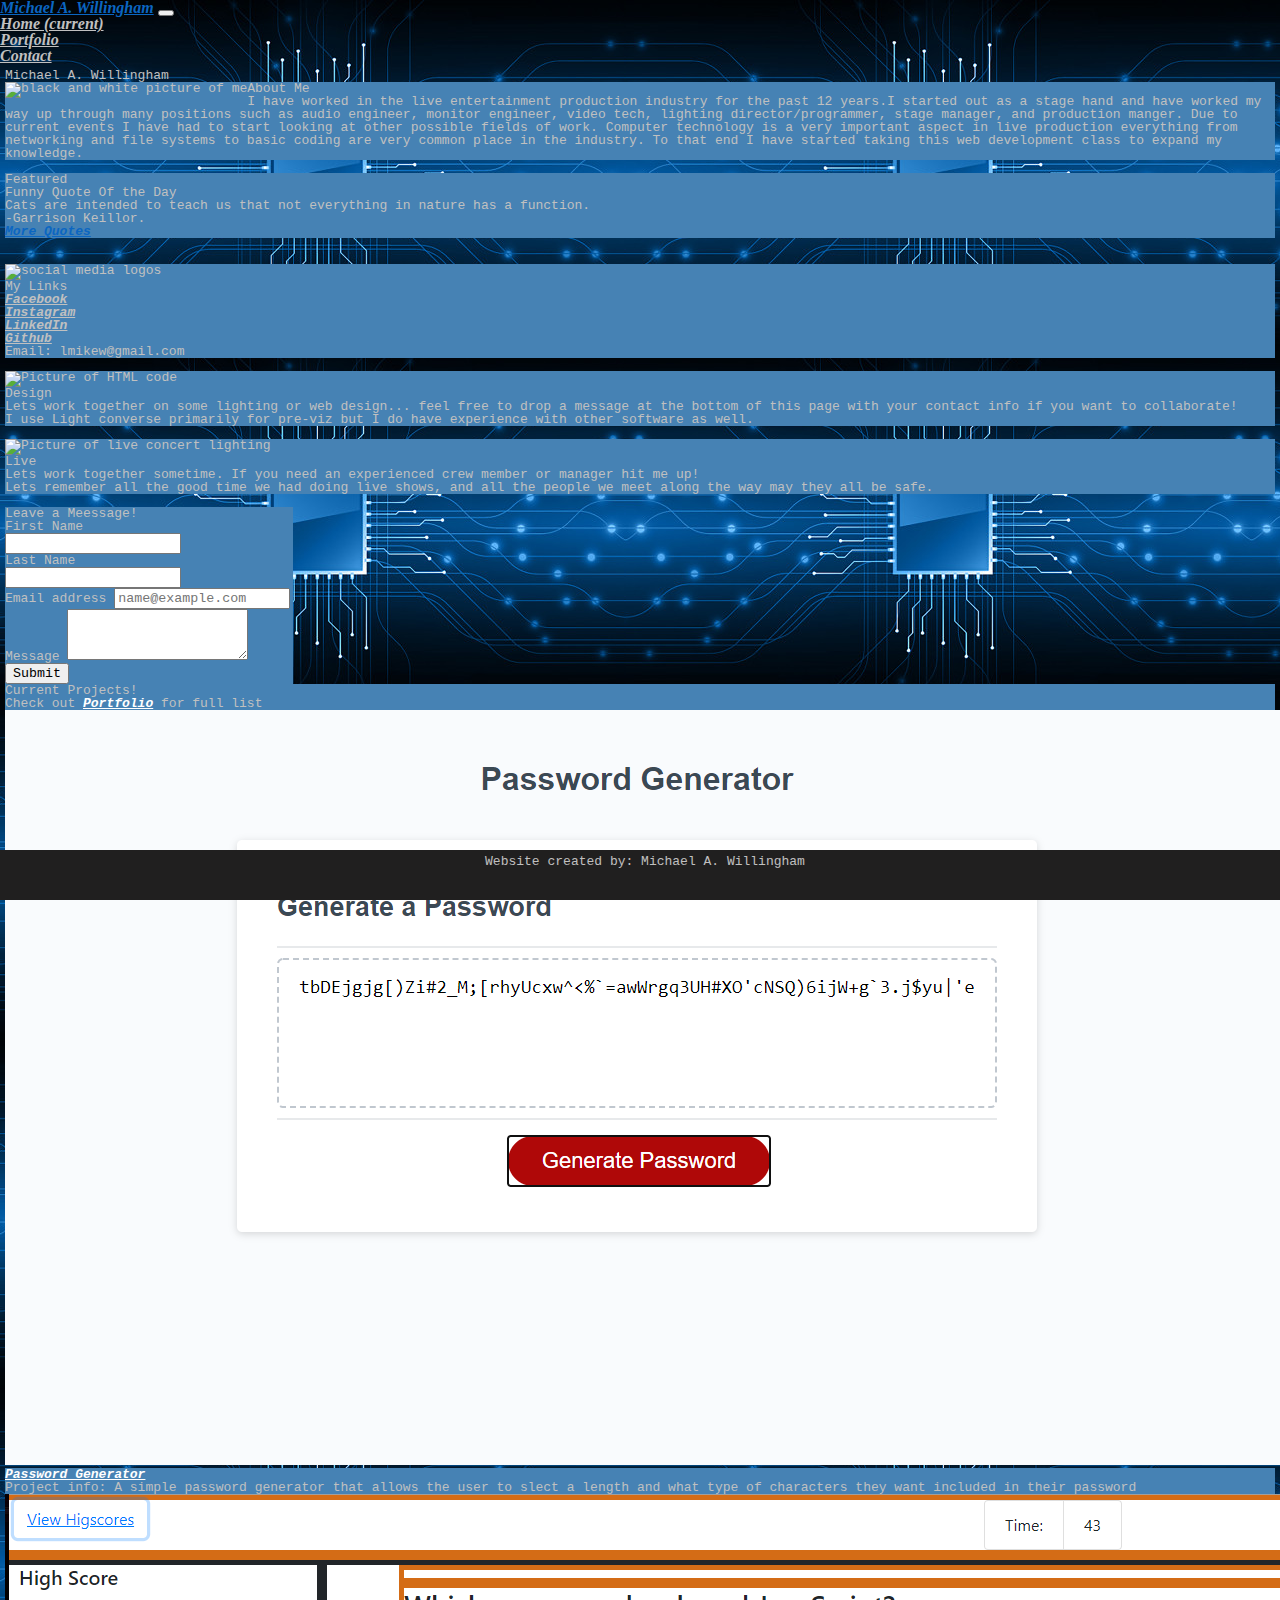
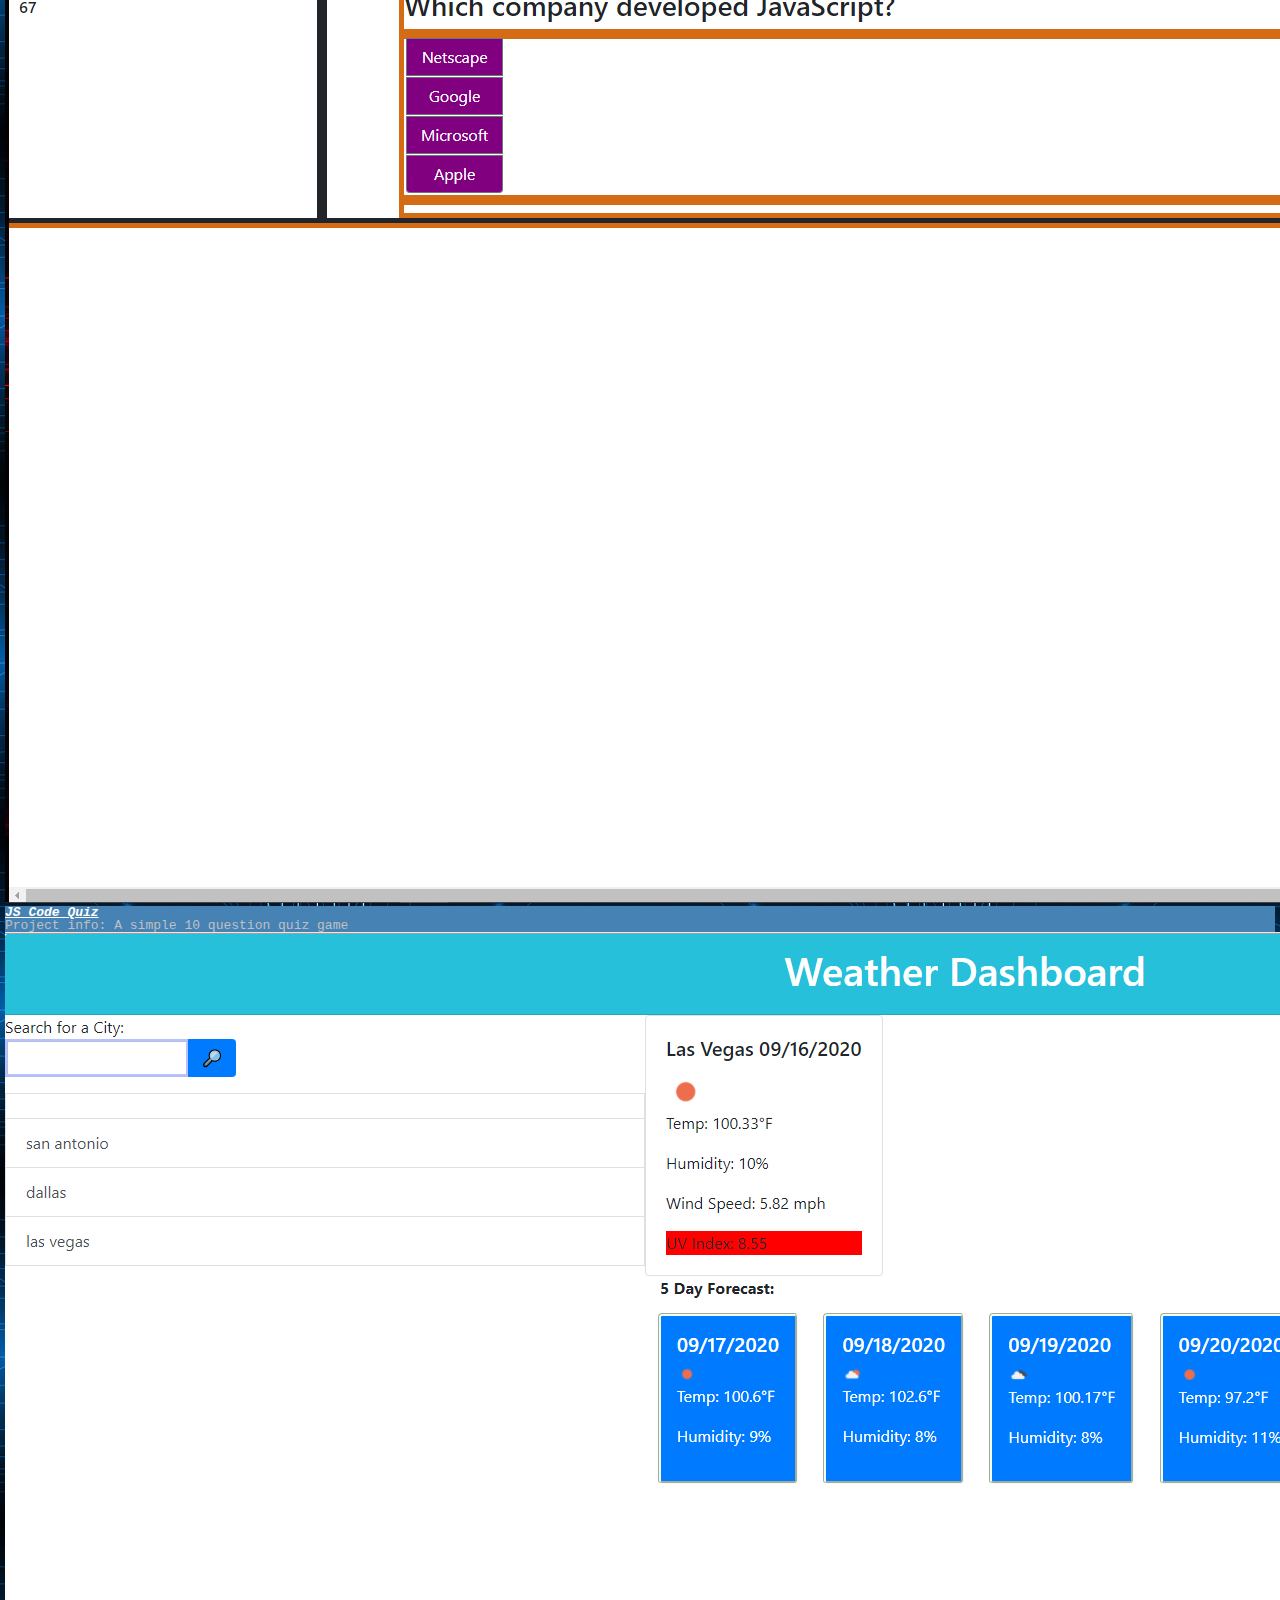
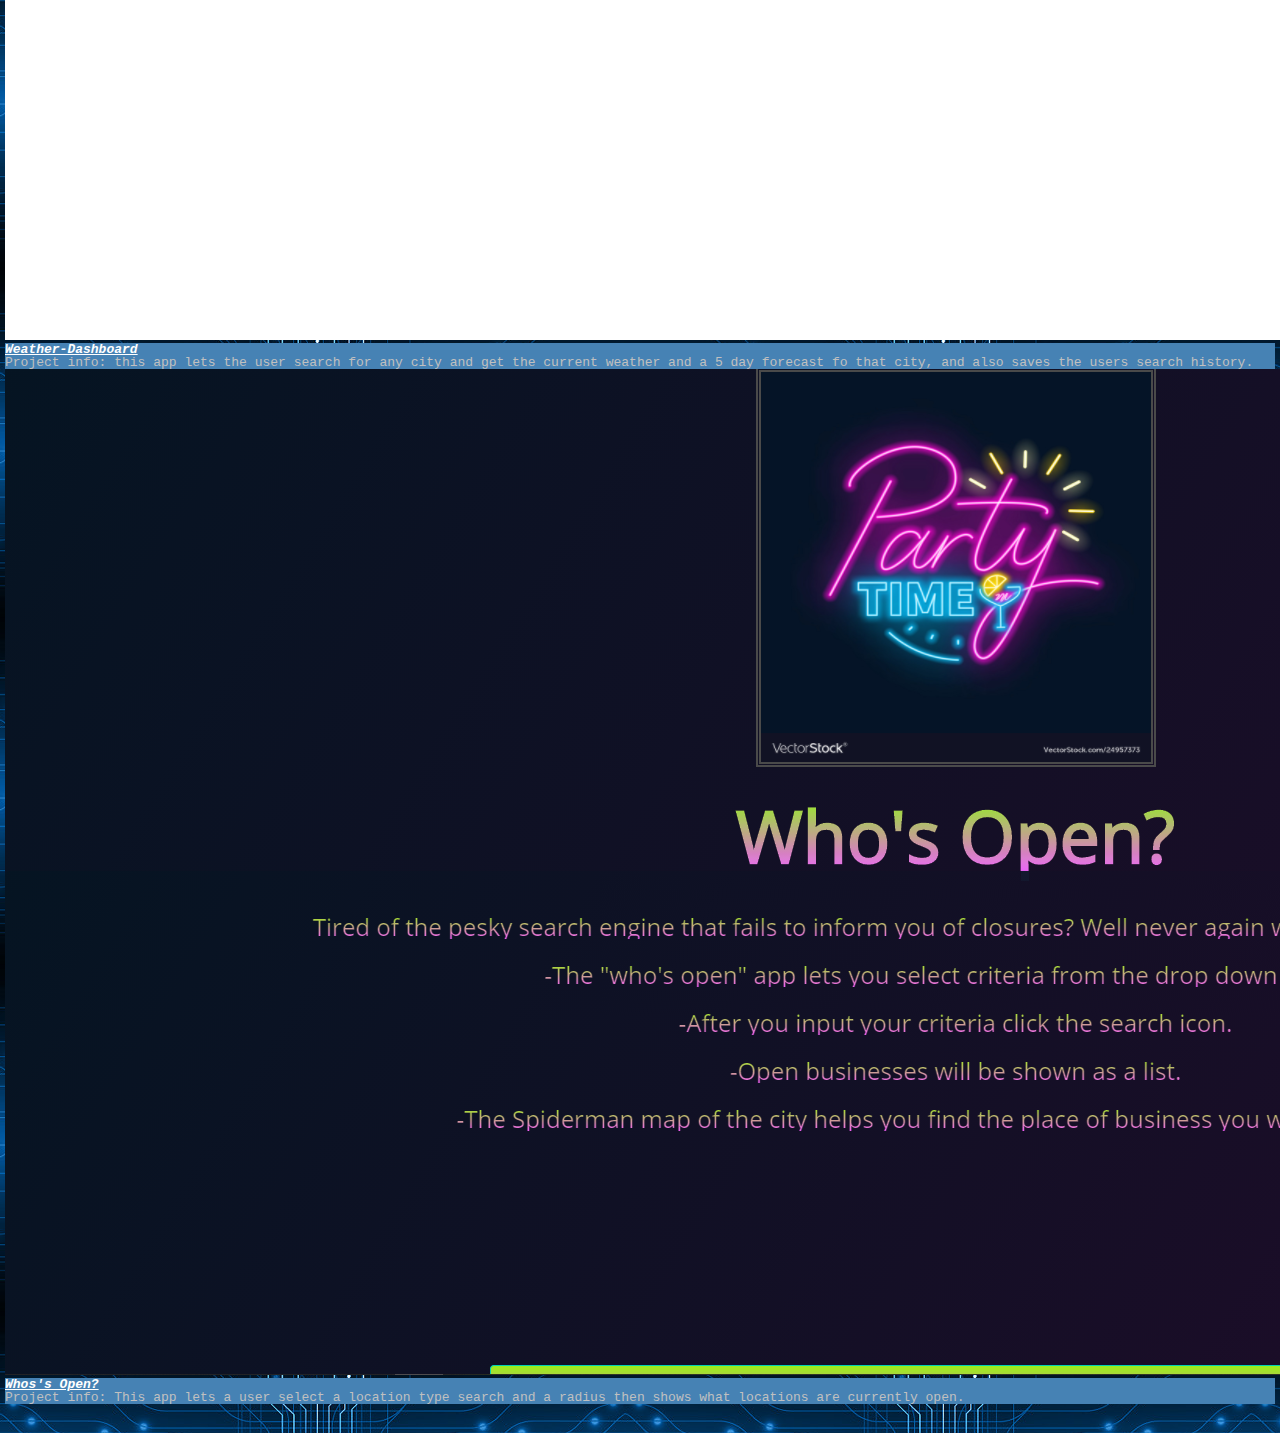
==== commit 5bad6571: "updated email" ====
--- a/index.html
+++ b/index.html
@@ -100,7 +100,7 @@
                             <a class="nav-link active" href="https://github.com/malex19889" target="blank"><h5>Github</h5></a>
                           </li>
                           <li class="nav-item">
-                           <h5>Email: malex19889@yahoo.com</h5>
+                           <h5>Email: lmikew@gmail.com</h5>
                           </li>
                         </ul>
                       </div>
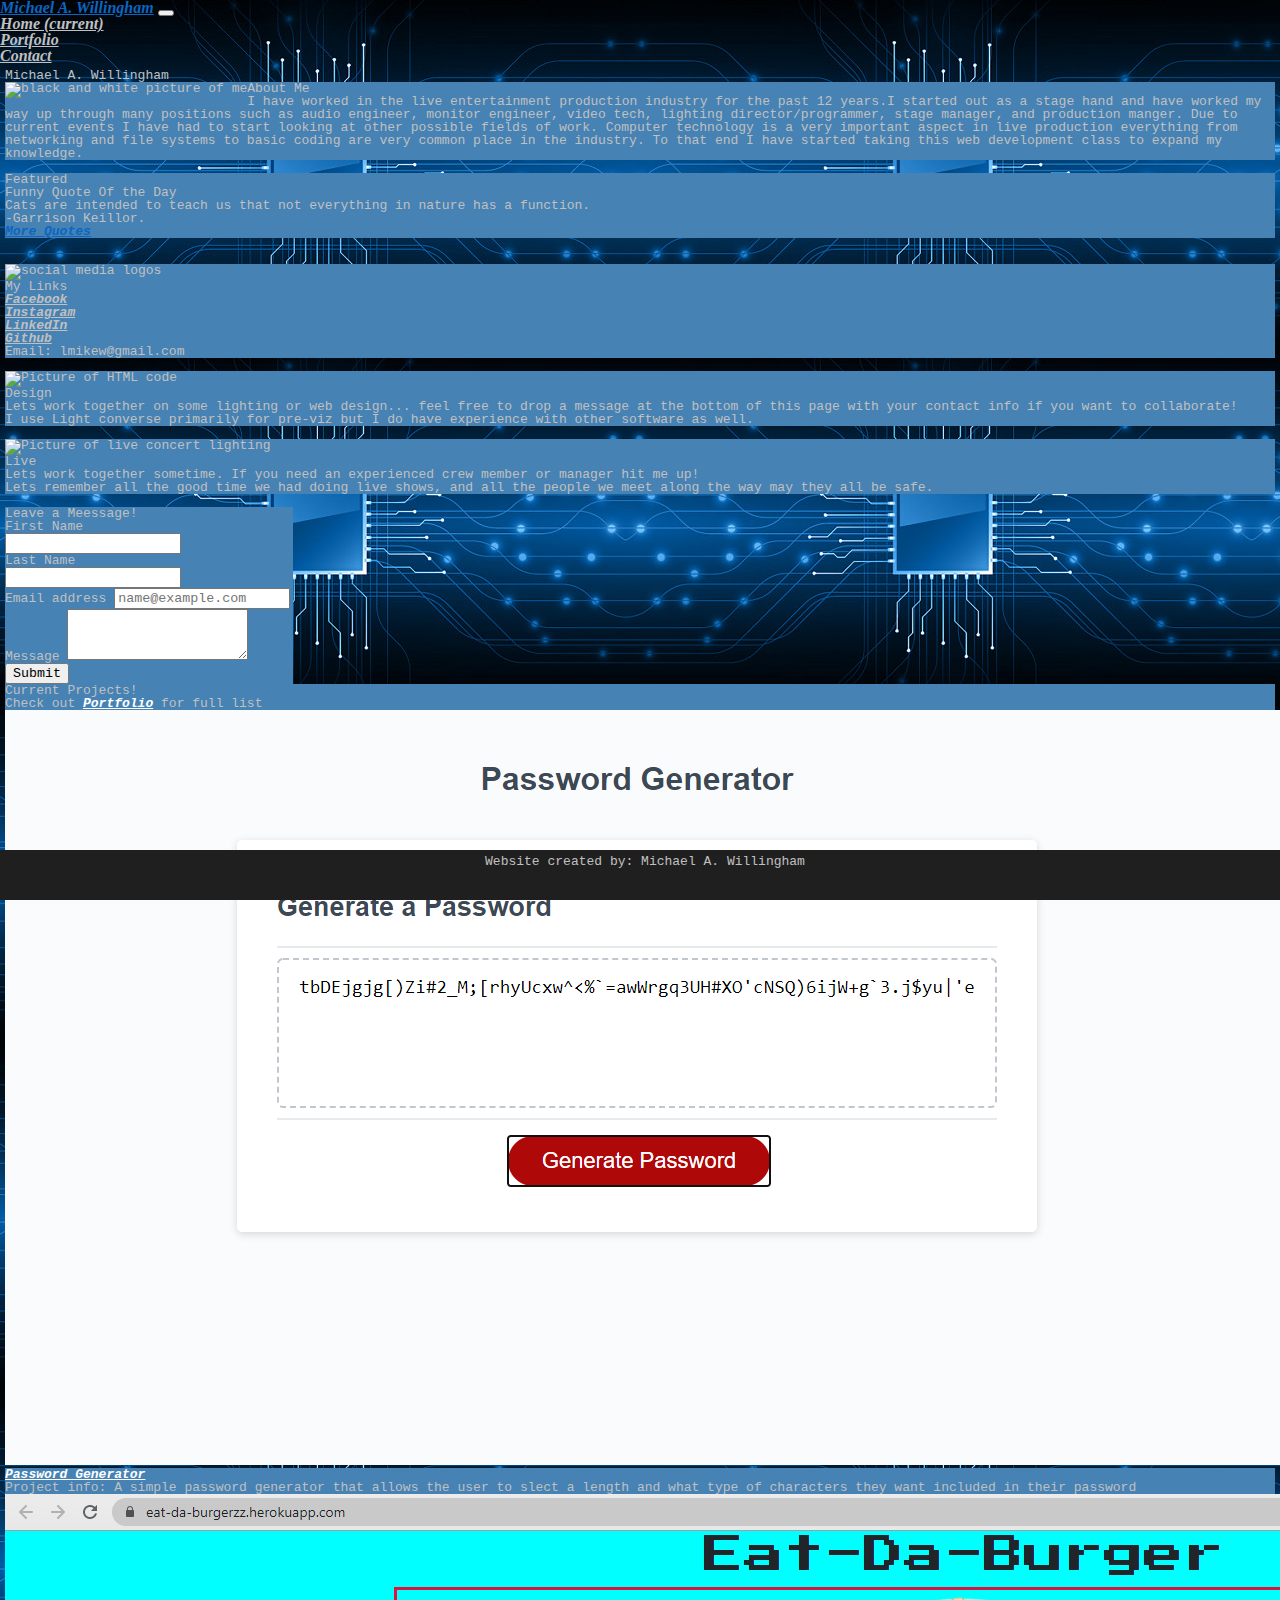
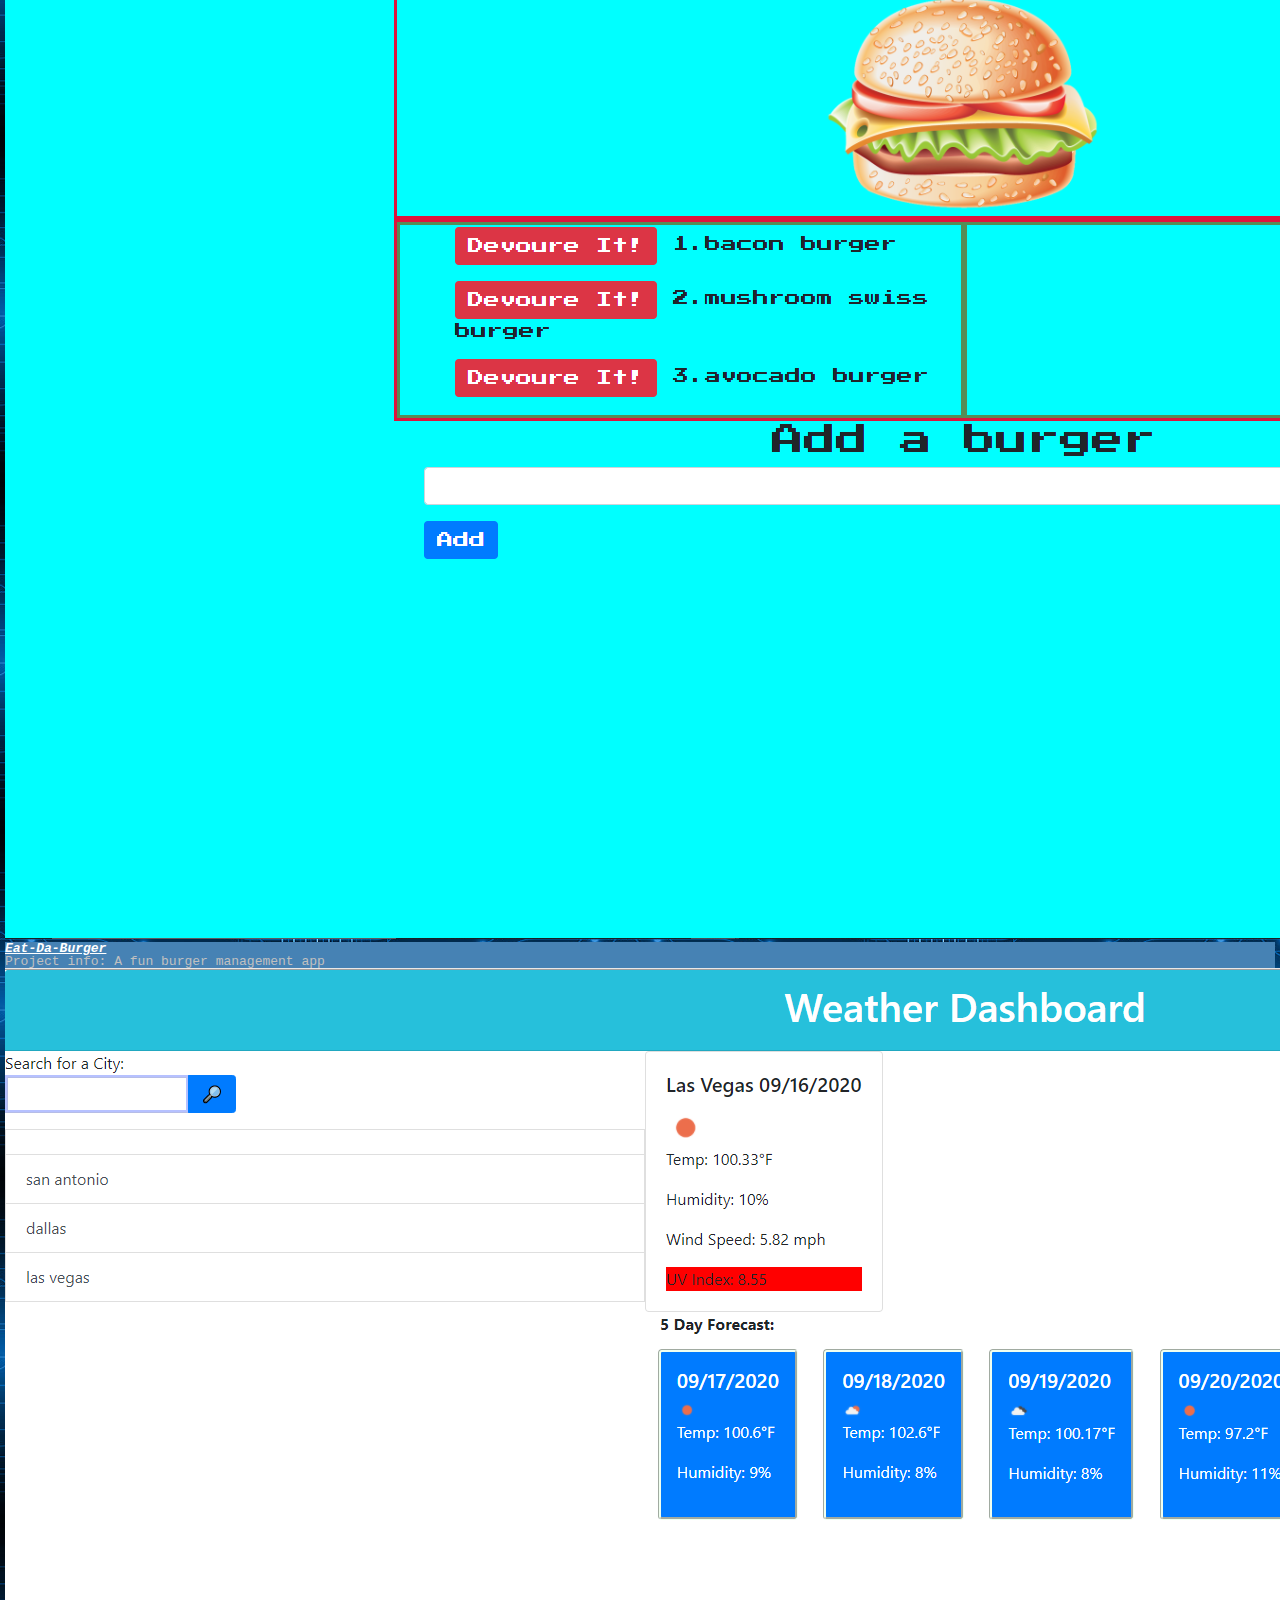
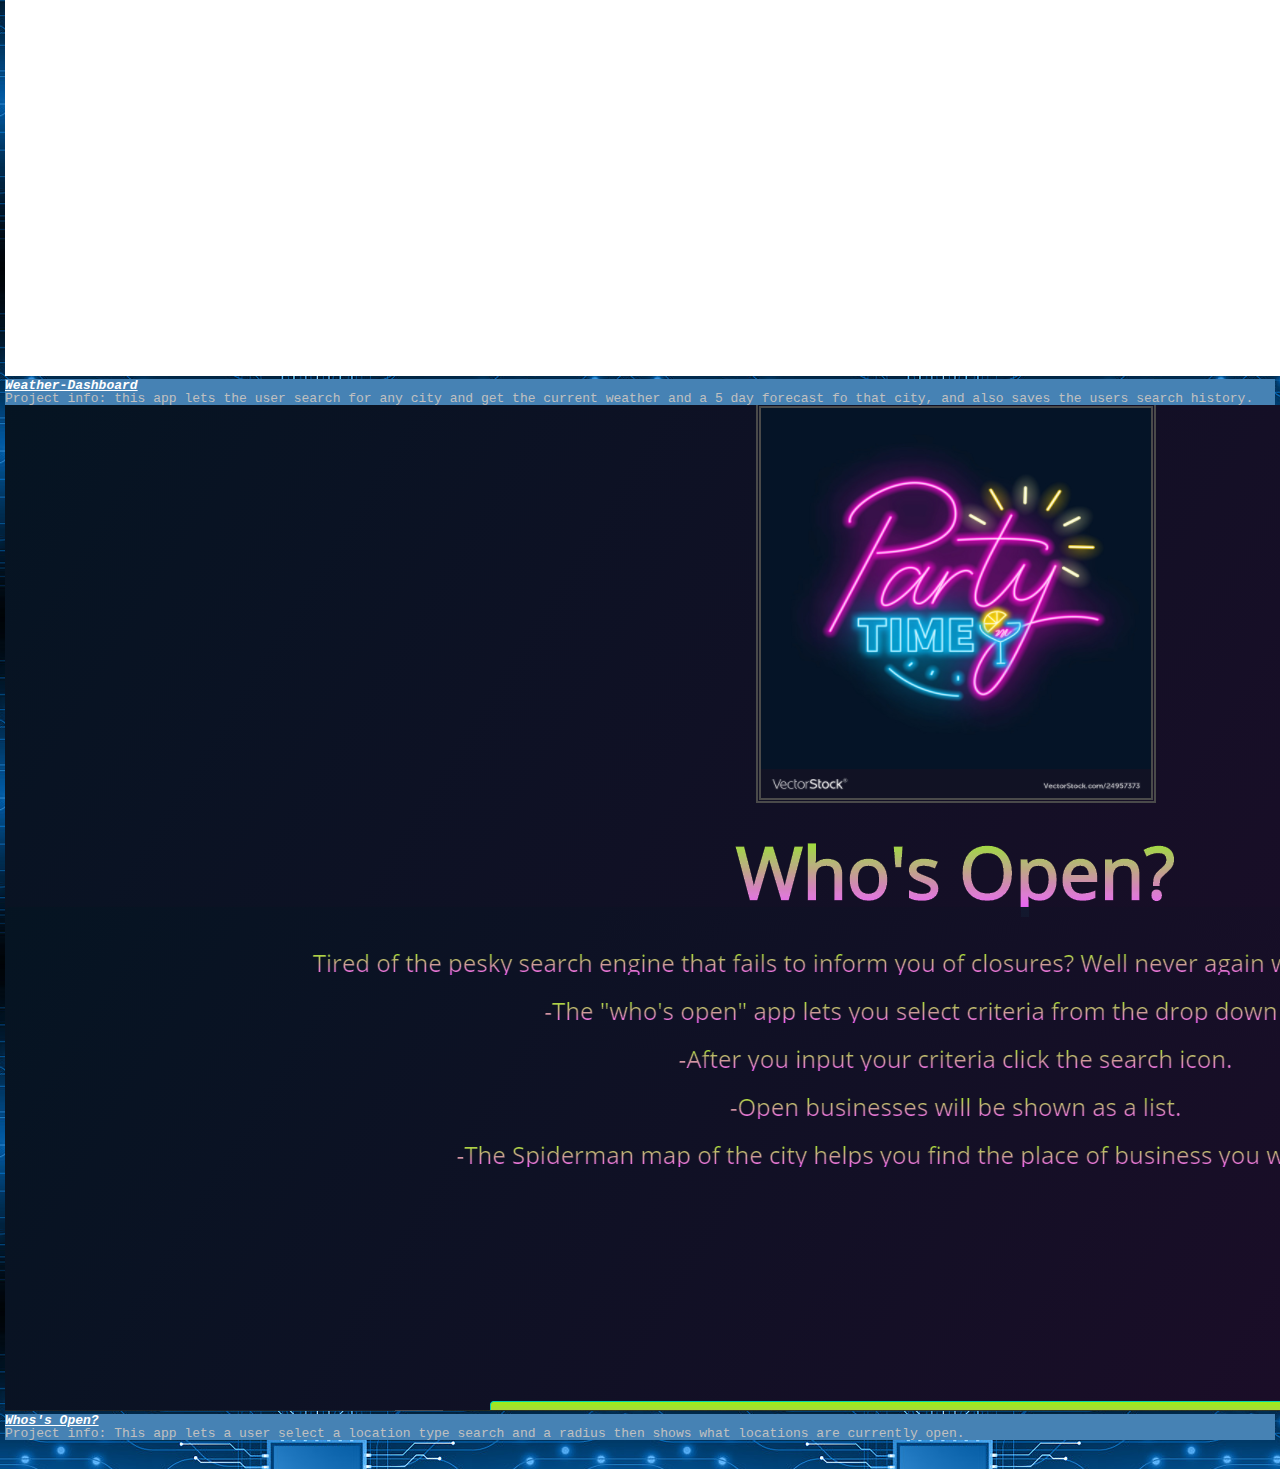
==== commit a8c21b4f: "adding eat-da-burger img and libks to index and portfolio" ====
--- a/index.html
+++ b/index.html
@@ -200,11 +200,11 @@
                     </div>
                     <div class="col mb-4">
                       <div class="card h-100">
-                        <img src="./assets/imgs/Code_Quiz_Demo.JPG" class="card-img-top" alt="placeholder img">
-                        <!-- rowbgc class -->
-                        <div class="card-body rowbgc">
-                          <h5 class="card-title"><a class="portLink" href="https://malex19889.github.io/Js_Code_Quiz/" >JS Code Quiz</a></h5>
-                          <p class="card-text">Project info: A simple 10 question quiz game</p>
+                        <img src="./assets/imgs/Eat_Da_Burger_Demo.JPG" class="card-img-top" alt="placeholder img">
+                        <!-- rowbgc class -->
+                        <div class="card-body rowbgc">
+                          <h5 class="card-title"><a class="portLink" href="https://eat-da-burgerzz.herokuapp.com/" >Eat-Da-Burger</a></h5>
+                          <p class="card-text">Project info: A fun burger management app </p>
                         </div>
                       </div>
                     </div>
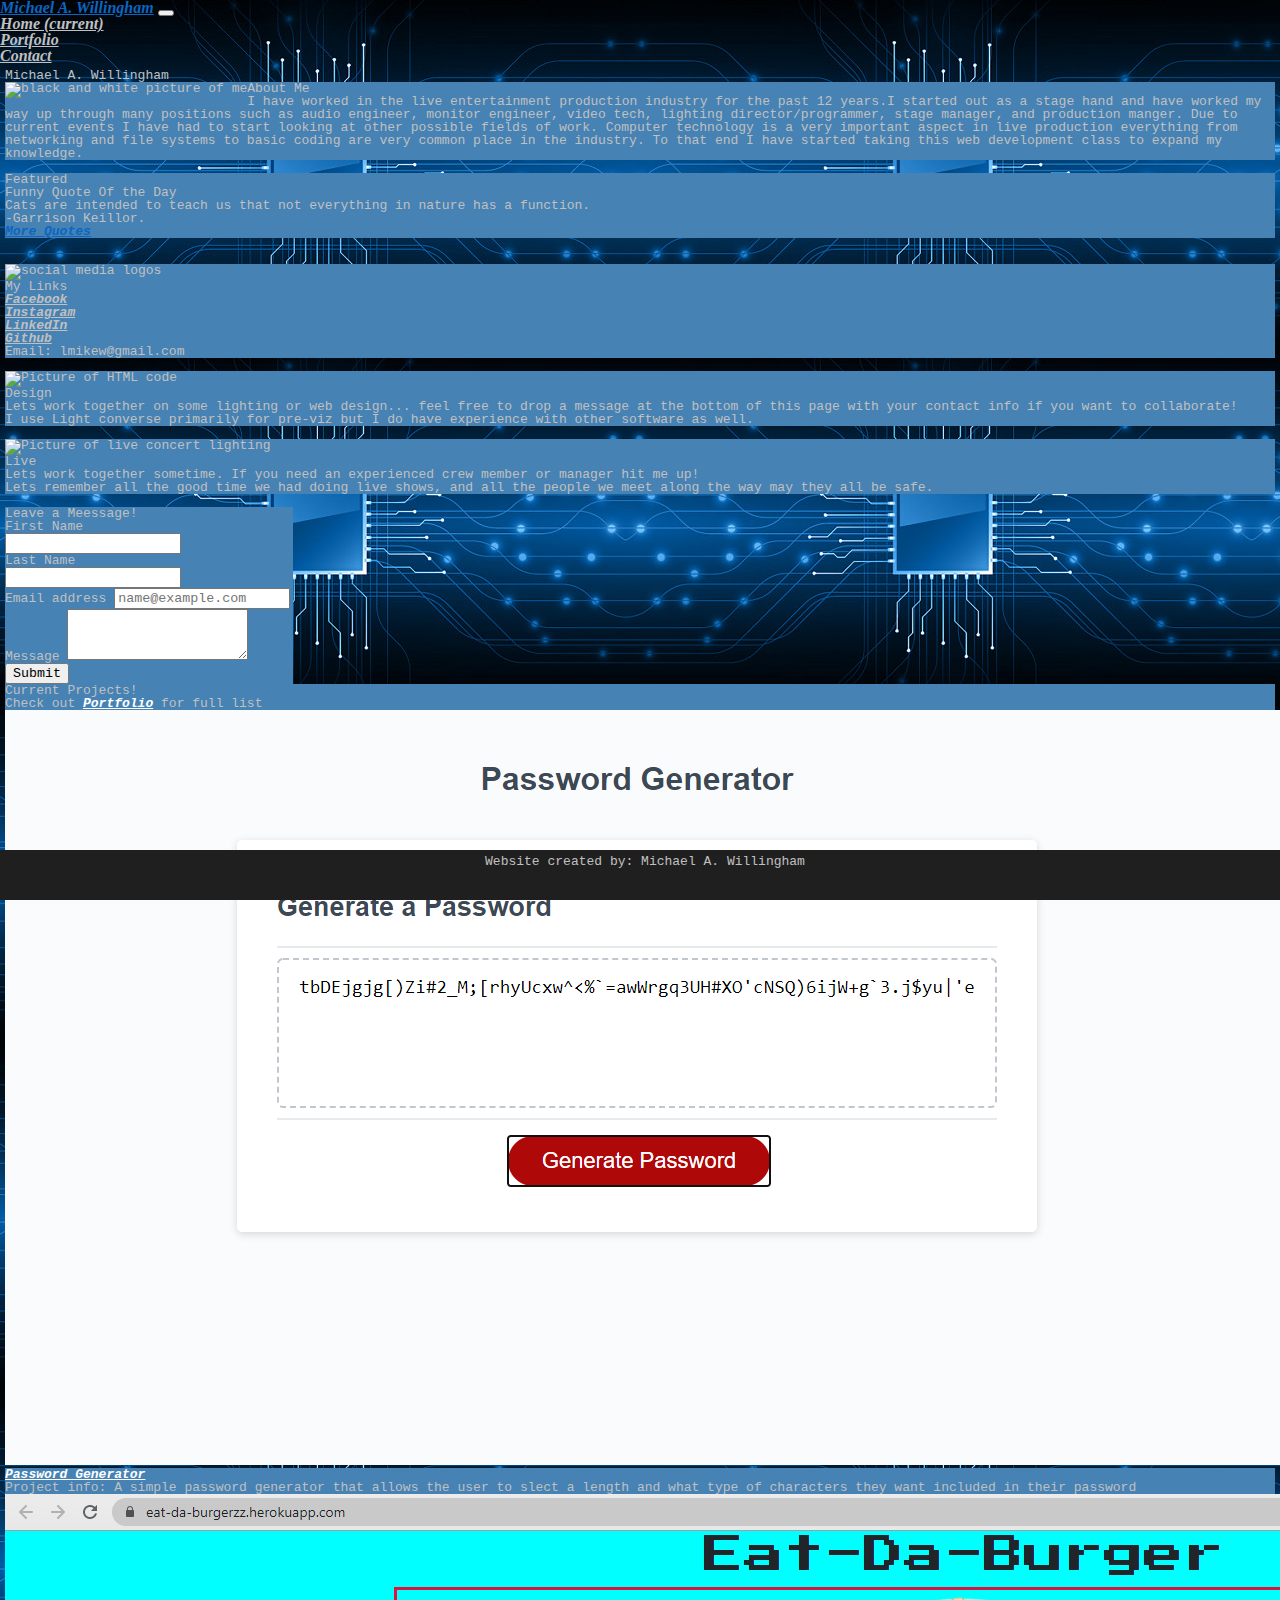
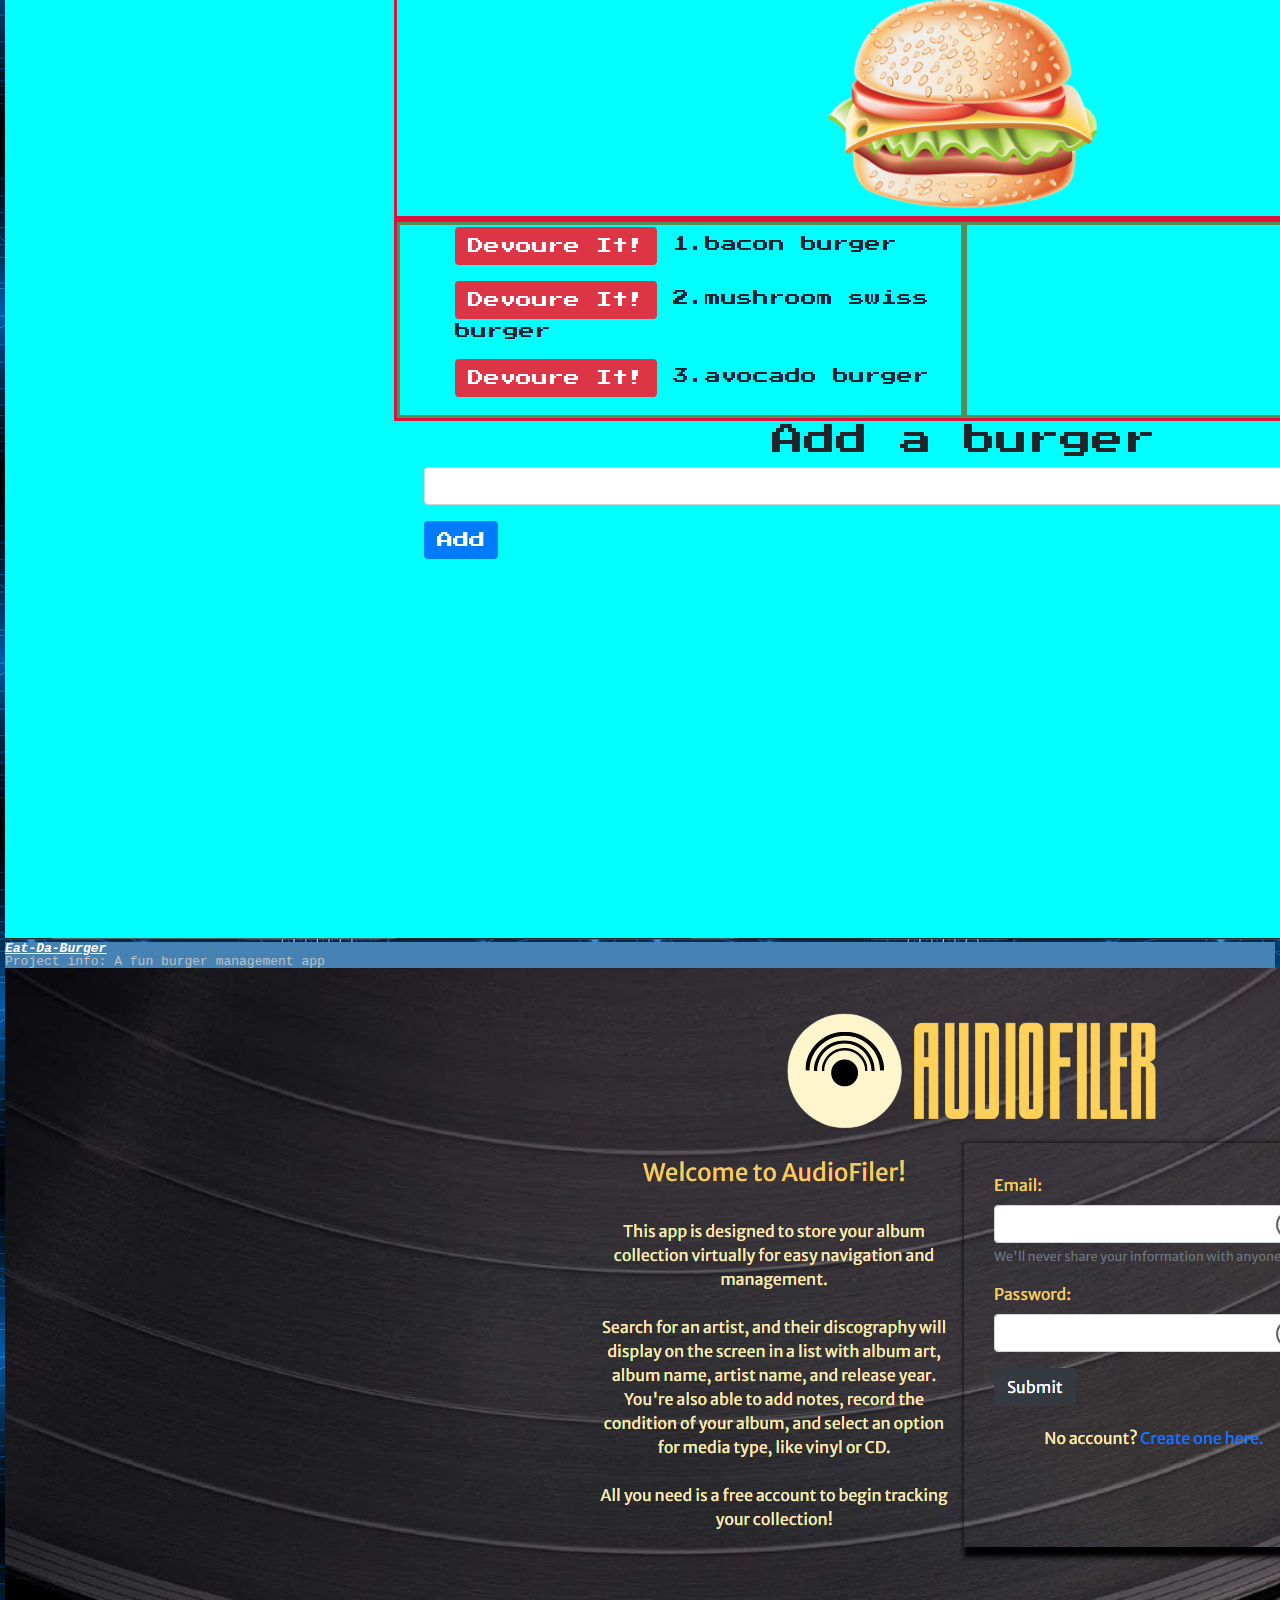
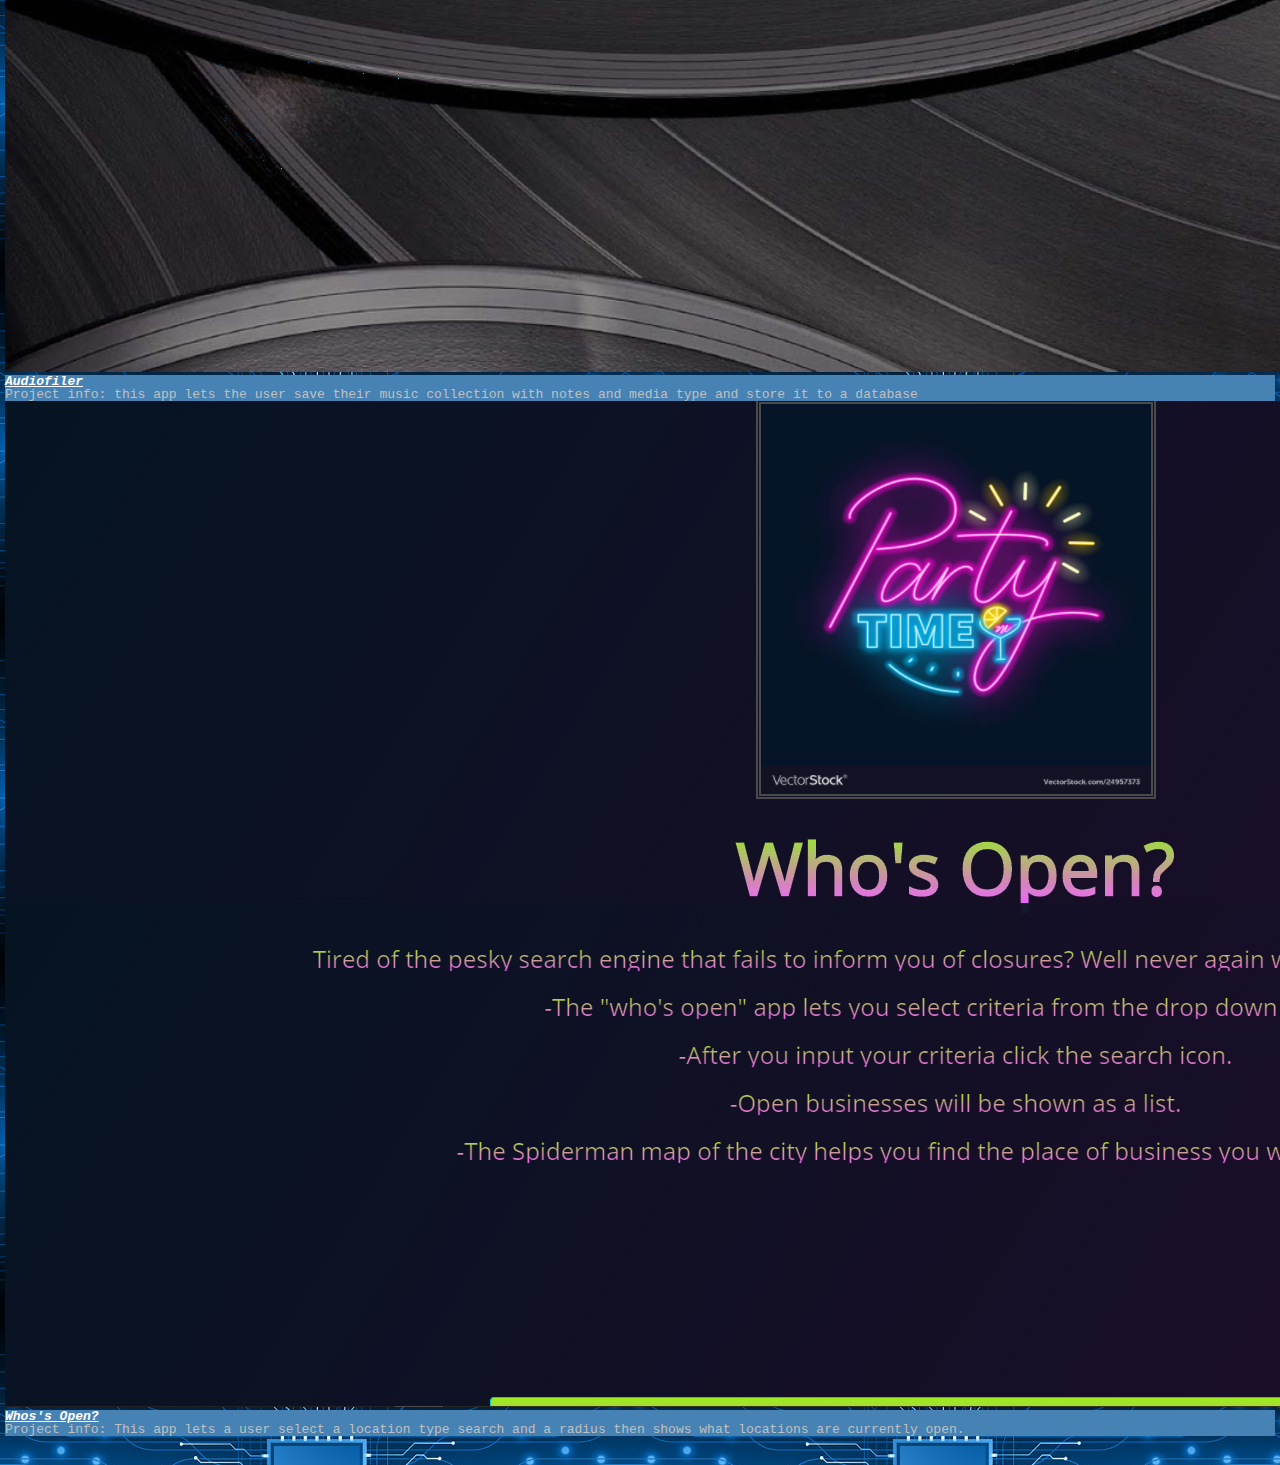
==== commit b1bfa80f: "adding project 2 to portfolio and current projects on index" ====
--- a/index.html
+++ b/index.html
@@ -212,11 +212,11 @@
                 <div class="row">
                     <div class="col mb-4">
                       <div class="card h-100">
-                        <img src="./assets/imgs/Weather_Dash_Demo.JPG" class="card-img-top" alt="placeholder img">
-                        <!-- rowbgc class -->
-                        <div class="card-body rowbgc">
-                          <h5 class="card-title"><a class="portLink" href="https://malex19889.github.io/Weather-Dashboard/" >Weather-Dashboard</a></h5>
-                          <p class="card-text">Project info: this app lets the user search for any city and get the current weather and a 5 day forecast fo that city, and also saves the users search history.</p>
+                        <img src="./assets/imgs/audiofiler.JPG" class="card-img-top" alt="audiofiler img">
+                        <!-- rowbgc class -->
+                        <div class="card-body rowbgc">
+                          <h5 class="card-title"><a class="portLink" href="https://github.com/malex19889/Project2.git" >Audiofiler</a></h5>
+                          <p class="card-text">Project info: this app lets the user save their music collection with notes and media type and store it to a database</p>
                         </div>
                       </div>
                     </div>
